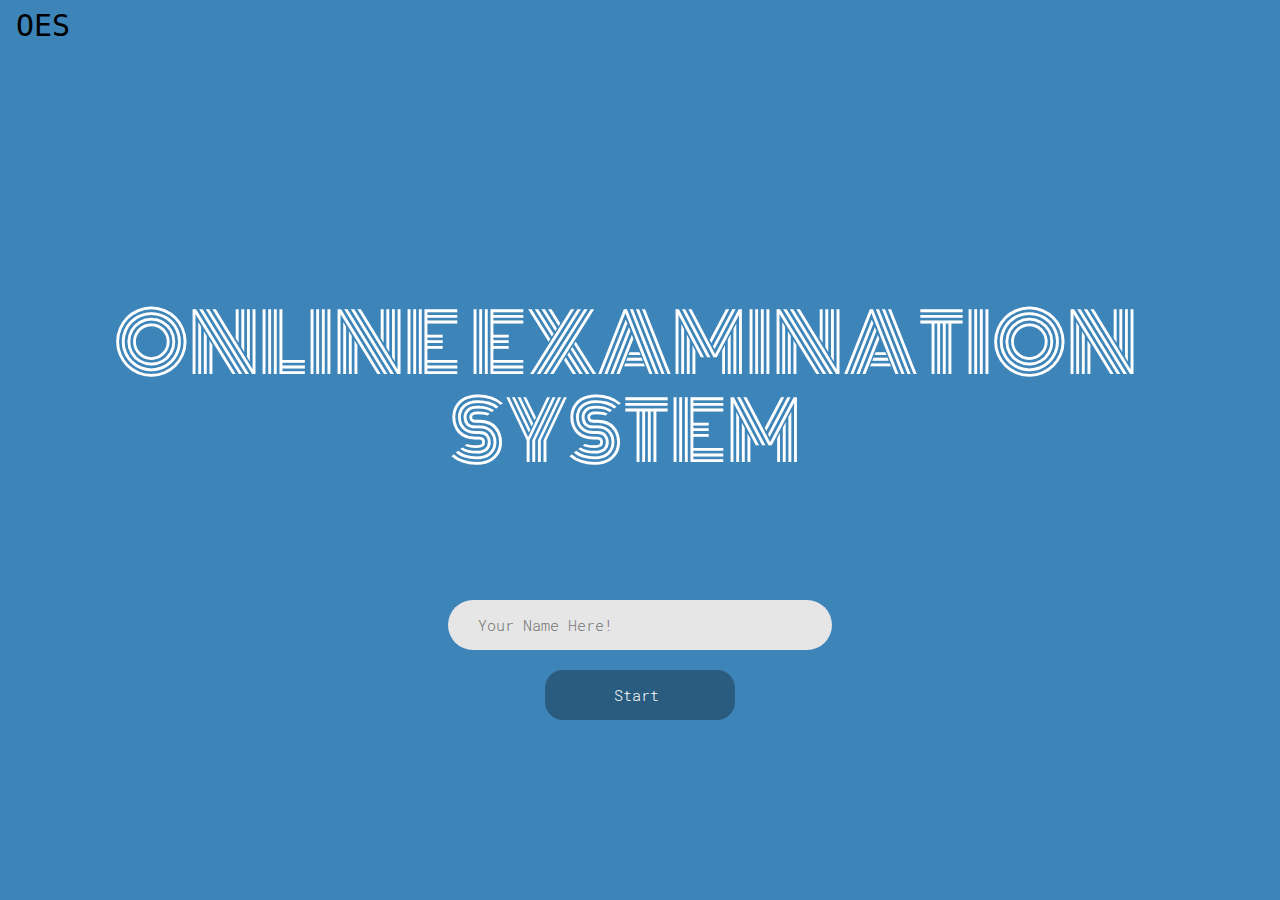
==== src/templates/index.html @ 60ff344c "first commit" ====
﻿<html class="no-js" lang="">
<head>
    <meta charset="utf-8">
    <meta http-equiv="X-UA-Compatible" content="IE=edge,chrome=1">
    <title>OES</title>
    <meta name="description" content="">
    <meta name="viewport" content="width=device-width, initial-scale=1">
    <!-- CSS -->
    <link rel="stylesheet" href="../static/css/jquery.fancybox.css">
    <link rel="stylesheet" href="../static/css/font-awesome.min.css">
    <link rel="stylesheet" href="../static/css/bootstrap.min.css">
    <link rel="stylesheet" href="../static/css/style.css">
    <link rel="stylesheet" href="../static/css/star-style.css">
    <link rel="stylesheet" type="text/css" href="../static/form-static/css/util.css">
	<link rel="stylesheet" type="text/css" href="../static/form-static/css/main.css">
    <!-- Javascript -->
    <script src="../static/js/jquery-1.11.2.min.js"></script>
    <script src="../static/js/bootstrap.min.js"></script>
    <script src="../static/js/modernizr-2.8.3-respond-1.4.2.min.js"></script>
</head>
<!-- Body content -->
<body>
    <nav class="navbar navbar-expand-lg navbar-light bg-light">
        <a class="navbar-brand" href="#">OES</a>
        
      </nav>
    <div class="clouds">
    <div class="row"></div>
    <div class="row">
        <div class="content">
            <center>
                <h1 class="tagline">ONLINE EXAMINATION SYSTEM</h1>
            </center>
        </div>
    </div>
    <center>
        <div class="row2">
            <form class="contact1-form validate-form" action="/form" method="POST" enctype="multipart/form-data">
                <div class="wrap-input1 validate-input" data-validate="Name is required">
                    <input  autocomplete="off" class="input1" type="text" name="username" id="username" placeholder="Your Name Here!">
                    <span class="shadow-input1"></span>
                </div>
                <div class="container-contact1-form-btn">
                    <button class="contact1-form-btn  start-button">
                        <span class="start-button" >Start<i class="" aria-hidden="true"></i></span>
                    </button>
                </div>
            </form>
        </div>
    </center>
    </div>
</body>
</html>

    <!-- JavaScript -->
    <script src="../static/form-static/vendor/jquery/jquery-3.2.1.min.js"></script>
    <script src="../static/form-static/vendor/bootstrap/js/popper.js"></script>
    <script src="../static/form-static/vendor/bootstrap/js/bootstrap.min.js"></script>
    <script src="../static/form-static/vendor/select2/select2.min.js"></script>
    <script src="../static/form-static/vendor/tilt/tilt.jquery.min.js"></script>
    <script >
	    $('.js-tilt').tilt({
		    scale: 1.1
	    })
    
    function formHandler(){
        // event handler to handle the name field
        var nameField = document.getElementById("username");
        nameField.onfocus = function(){
            if(nameField.placeholder == "Your Name"){
                nameField.placeholder = "";
            }
        };
        nameField.onblur = function(){
            if(nameField.placeholder == ""){
                nameField.placeholder = "Your Name";
            }
        };
    }
    // call fucntion after the window has loaded
    window.onload = function(){
        formHandler();
    }
    </script>
    <script src="../static/js/main.js"></script>
---- src/static/css/style.css ----
body {
    font-family: "Roboto";
    font-family: "Roboto";
    background-color:#3d84b8;
}

.navbar-brand{
    font-weight: 100;
    color: black;
    font-size: 30;
    font-family: monospace;
}

.body2{
    background-color: #b8b5ff;
}
.body3 {
    width: 100%;
    font-family: "Roboto";
    background: #13547a;
  
} 
.row {
    height: 33.33%;
    width: 100%;
}
.row2 {
    height: 33.33%;
    width: 60%;
}
.col{
    float: left;
    width: 50%;
}
.head-space2{
    padding-right: 50px;
    color: white;
}
.head-space{
    padding: 50px;
    color: white;

}

.content {
    color: black;
    background-color: transparent;
}
.tagline {
    font-family: "Monoton";
    font-size: 80px;
    color: white;
}
.quote {
    font-family: "Guci";
    font-size: 50px;
    color: white;
}
.clock{
    color: white;
    align-content: right;
    font-family: "DancingF"
}
.left-side{
    padding-left: 80%;
    font-family: "Roboto";
}
.prompt{
    color:black;
    font-size: 20px;
}

@font-face{
    font-family: "Roboto";
    src: url("../fonts/Roboto_Mono/RobotoMono-Light.ttf")
}
@font-face{
    font-family: "Guci";
    src: url("../fonts/Gugi/Gugi-Regular.ttf")
}
@font-face{
    font-family: "DancingF";
    src: url("../fonts/Dancing_Script/DancingScript-Regular.ttf")
}
@font-face{
    font-family: "Monoton";
    src: url("../fonts/Monoton/Monoton-Regular.ttf")
}
@font-face{
    font-family: "PressStart";
    src: url("../fonts/East_Sea_Dokdo/EastSeaDokdo-Regular.ttf")
}
---- src/static/css/star-style.css ----
* {
    margin: 0;
    padding: 0;
}
header {
    background-color:rgba(33, 33, 33, 0.9);
    color:#ffffff;
    display:block;
    font: 14px/1.3 Arial,sans-serif;
    height:50px;
    position:relative;
    z-index:5;
}
h2{
    margin-top: 30px;
    text-align: center;
}
header h2{
    font-size: 22px;
    margin: 0 auto;
    padding: 10px 0;
    width: 80%;
    text-align: center;
}
header a, a:visited {
    text-decoration:none;
    color:#fcfcfc;
}

@keyframes move-twink-back {
    from {background-position:0 0;}
    to {background-position:-10000px 5000px;}
}
@-webkit-keyframes move-twink-back {
    from {background-position:0 0;}
    to {background-position:-10000px 5000px;}
}
@-moz-keyframes move-twink-back {
    from {background-position:0 0;}
    to {background-position:-10000px 5000px;}
}
@-ms-keyframes move-twink-back {
    from {background-position:0 0;}
    to {background-position:-10000px 5000px;}
}

@keyframes move-clouds-back {
    from {background-position:0 0;}
    to {background-position:10000px 0;}
}
@-webkit-keyframes move-clouds-back {
    from {background-position:0 0;}
    to {background-position:10000px 0;}
}
@-moz-keyframes move-clouds-back {
    from {background-position:0 0;}
    to {background-position:10000px 0;}
}
@-ms-keyframes move-clouds-back {
    from {background-position: 0;}
    to {background-position:10000px 0;}
}

.stars, .twinkling, .clouds {
  position:absolute;
  top:0;
  left:0;
  right:0;
  bottom:0;
  width:100%;
  height:100%;
  display:block;
}

.stars {
  background:#000 url("../images/stars.png") repeat top center;
  z-index:0;
}

.twinkling{
  background:transparent url("../images/twinkling.png") repeat top center;
  z-index:1;

  -moz-animation:move-twink-back 200s linear infinite;
  -ms-animation:move-twink-back 200s linear infinite;
  -o-animation:move-twink-back 200s linear infinite;
  -webkit-animation:move-twink-back 200s linear infinite;
  animation:move-twink-back 200s linear infinite;
}

.clouds{
    background:transparent url("../images/cloud.png") repeat top center;
    z-index:3;

  -moz-animation:move-clouds-back 75s linear infinite;
  -ms-animation:move-clouds-back 75s linear infinite;
  -o-animation:move-clouds-back 75s linear infinite;
  -webkit-animation:move-clouds-back 75s linear infinite;
  animation:move-clouds-back 75s linear infinite;
}
---- src/static/form-static/css/util.css ----
/*[ FONT SIZE ]
///////////////////////////////////////////////////////////
*/
.fs-1 {font-size: 1px;}
.fs-2 {font-size: 2px;}
.fs-3 {font-size: 3px;}
.fs-4 {font-size: 4px;}
.fs-5 {font-size: 5px;}
.fs-6 {font-size: 6px;}
.fs-7 {font-size: 7px;}
.fs-8 {font-size: 8px;}
.fs-9 {font-size: 9px;}
.fs-10 {font-size: 10px;}
.fs-11 {font-size: 11px;}
.fs-12 {font-size: 12px;}
.fs-13 {font-size: 13px;}
.fs-14 {font-size: 14px;}
.fs-15 {font-size: 15px;}
.fs-16 {font-size: 16px;}
.fs-17 {font-size: 17px;}
.fs-18 {font-size: 18px;}
.fs-19 {font-size: 19px;}
.fs-20 {font-size: 20px;}
.fs-21 {font-size: 21px;}
.fs-22 {font-size: 22px;}
.fs-23 {font-size: 23px;}
.fs-24 {font-size: 24px;}
.fs-25 {font-size: 25px;}
.fs-26 {font-size: 26px;}
.fs-27 {font-size: 27px;}
.fs-28 {font-size: 28px;}
.fs-29 {font-size: 29px;}
.fs-30 {font-size: 30px;}
.fs-31 {font-size: 31px;}
.fs-32 {font-size: 32px;}
.fs-33 {font-size: 33px;}
.fs-34 {font-size: 34px;}
.fs-35 {font-size: 35px;}
.fs-36 {font-size: 36px;}
.fs-37 {font-size: 37px;}
.fs-38 {font-size: 38px;}
.fs-39 {font-size: 39px;}
.fs-40 {font-size: 40px;}
.fs-41 {font-size: 41px;}
.fs-42 {font-size: 42px;}
.fs-43 {font-size: 43px;}
.fs-44 {font-size: 44px;}
.fs-45 {font-size: 45px;}
.fs-46 {font-size: 46px;}
.fs-47 {font-size: 47px;}
.fs-48 {font-size: 48px;}
.fs-49 {font-size: 49px;}
.fs-50 {font-size: 50px;}
.fs-51 {font-size: 51px;}
.fs-52 {font-size: 52px;}
.fs-53 {font-size: 53px;}
.fs-54 {font-size: 54px;}
.fs-55 {font-size: 55px;}
.fs-56 {font-size: 56px;}
.fs-57 {font-size: 57px;}
.fs-58 {font-size: 58px;}
.fs-59 {font-size: 59px;}
.fs-60 {font-size: 60px;}
.fs-61 {font-size: 61px;}
.fs-62 {font-size: 62px;}
.fs-63 {font-size: 63px;}
.fs-64 {font-size: 64px;}
.fs-65 {font-size: 65px;}
.fs-66 {font-size: 66px;}
.fs-67 {font-size: 67px;}
.fs-68 {font-size: 68px;}
.fs-69 {font-size: 69px;}
.fs-70 {font-size: 70px;}
.fs-71 {font-size: 71px;}
.fs-72 {font-size: 72px;}
.fs-73 {font-size: 73px;}
.fs-74 {font-size: 74px;}
.fs-75 {font-size: 75px;}
.fs-76 {font-size: 76px;}
.fs-77 {font-size: 77px;}
.fs-78 {font-size: 78px;}
.fs-79 {font-size: 79px;}
.fs-80 {font-size: 80px;}
.fs-81 {font-size: 81px;}
.fs-82 {font-size: 82px;}
.fs-83 {font-size: 83px;}
.fs-84 {font-size: 84px;}
.fs-85 {font-size: 85px;}
.fs-86 {font-size: 86px;}
.fs-87 {font-size: 87px;}
.fs-88 {font-size: 88px;}
.fs-89 {font-size: 89px;}
.fs-90 {font-size: 90px;}
.fs-91 {font-size: 91px;}
.fs-92 {font-size: 92px;}
.fs-93 {font-size: 93px;}
.fs-94 {font-size: 94px;}
.fs-95 {font-size: 95px;}
.fs-96 {font-size: 96px;}
.fs-97 {font-size: 97px;}
.fs-98 {font-size: 98px;}
.fs-99 {font-size: 99px;}
.fs-100 {font-size: 100px;}
.fs-101 {font-size: 101px;}
.fs-102 {font-size: 102px;}
.fs-103 {font-size: 103px;}
.fs-104 {font-size: 104px;}
.fs-105 {font-size: 105px;}
.fs-106 {font-size: 106px;}
.fs-107 {font-size: 107px;}
.fs-108 {font-size: 108px;}
.fs-109 {font-size: 109px;}
.fs-110 {font-size: 110px;}
.fs-111 {font-size: 111px;}
.fs-112 {font-size: 112px;}
.fs-113 {font-size: 113px;}
.fs-114 {font-size: 114px;}
.fs-115 {font-size: 115px;}
.fs-116 {font-size: 116px;}
.fs-117 {font-size: 117px;}
.fs-118 {font-size: 118px;}
.fs-119 {font-size: 119px;}
.fs-120 {font-size: 120px;}
.fs-121 {font-size: 121px;}
.fs-122 {font-size: 122px;}
.fs-123 {font-size: 123px;}
.fs-124 {font-size: 124px;}
.fs-125 {font-size: 125px;}
.fs-126 {font-size: 126px;}
.fs-127 {font-size: 127px;}
.fs-128 {font-size: 128px;}
.fs-129 {font-size: 129px;}
.fs-130 {font-size: 130px;}
.fs-131 {font-size: 131px;}
.fs-132 {font-size: 132px;}
.fs-133 {font-size: 133px;}
.fs-134 {font-size: 134px;}
.fs-135 {font-size: 135px;}
.fs-136 {font-size: 136px;}
.fs-137 {font-size: 137px;}
.fs-138 {font-size: 138px;}
.fs-139 {font-size: 139px;}
.fs-140 {font-size: 140px;}
.fs-141 {font-size: 141px;}
.fs-142 {font-size: 142px;}
.fs-143 {font-size: 143px;}
.fs-144 {font-size: 144px;}
.fs-145 {font-size: 145px;}
.fs-146 {font-size: 146px;}
.fs-147 {font-size: 147px;}
.fs-148 {font-size: 148px;}
.fs-149 {font-size: 149px;}
.fs-150 {font-size: 150px;}
.fs-151 {font-size: 151px;}
.fs-152 {font-size: 152px;}
.fs-153 {font-size: 153px;}
.fs-154 {font-size: 154px;}
.fs-155 {font-size: 155px;}
.fs-156 {font-size: 156px;}
.fs-157 {font-size: 157px;}
.fs-158 {font-size: 158px;}
.fs-159 {font-size: 159px;}
.fs-160 {font-size: 160px;}
.fs-161 {font-size: 161px;}
.fs-162 {font-size: 162px;}
.fs-163 {font-size: 163px;}
.fs-164 {font-size: 164px;}
.fs-165 {font-size: 165px;}
.fs-166 {font-size: 166px;}
.fs-167 {font-size: 167px;}
.fs-168 {font-size: 168px;}
.fs-169 {font-size: 169px;}
.fs-170 {font-size: 170px;}
.fs-171 {font-size: 171px;}
.fs-172 {font-size: 172px;}
.fs-173 {font-size: 173px;}
.fs-174 {font-size: 174px;}
.fs-175 {font-size: 175px;}
.fs-176 {font-size: 176px;}
.fs-177 {font-size: 177px;}
.fs-178 {font-size: 178px;}
.fs-179 {font-size: 179px;}
.fs-180 {font-size: 180px;}
.fs-181 {font-size: 181px;}
.fs-182 {font-size: 182px;}
.fs-183 {font-size: 183px;}
.fs-184 {font-size: 184px;}
.fs-185 {font-size: 185px;}
.fs-186 {font-size: 186px;}
.fs-187 {font-size: 187px;}
.fs-188 {font-size: 188px;}
.fs-189 {font-size: 189px;}
.fs-190 {font-size: 190px;}
.fs-191 {font-size: 191px;}
.fs-192 {font-size: 192px;}
.fs-193 {font-size: 193px;}
.fs-194 {font-size: 194px;}
.fs-195 {font-size: 195px;}
.fs-196 {font-size: 196px;}
.fs-197 {font-size: 197px;}
.fs-198 {font-size: 198px;}
.fs-199 {font-size: 199px;}
.fs-200 {font-size: 200px;}

/*[ PADDING ]
///////////////////////////////////////////////////////////
*/
.p-t-0 {padding-top: 0px;}
.p-t-1 {padding-top: 1px;}
.p-t-2 {padding-top: 2px;}
.p-t-3 {padding-top: 3px;}
.p-t-4 {padding-top: 4px;}
.p-t-5 {padding-top: 5px;}
.p-t-6 {padding-top: 6px;}
.p-t-7 {padding-top: 7px;}
.p-t-8 {padding-top: 8px;}
.p-t-9 {padding-top: 9px;}
.p-t-10 {padding-top: 10px;}
.p-t-11 {padding-top: 11px;}
.p-t-12 {padding-top: 12px;}
.p-t-13 {padding-top: 13px;}
.p-t-14 {padding-top: 14px;}
.p-t-15 {padding-top: 15px;}
.p-t-16 {padding-top: 16px;}
.p-t-17 {padding-top: 17px;}
.p-t-18 {padding-top: 18px;}
.p-t-19 {padding-top: 19px;}
.p-t-20 {padding-top: 20px;}
.p-t-21 {padding-top: 21px;}
.p-t-22 {padding-top: 22px;}
.p-t-23 {padding-top: 23px;}
.p-t-24 {padding-top: 24px;}
.p-t-25 {padding-top: 25px;}
.p-t-26 {padding-top: 26px;}
.p-t-27 {padding-top: 27px;}
.p-t-28 {padding-top: 28px;}
.p-t-29 {padding-top: 29px;}
.p-t-30 {padding-top: 30px;}
.p-t-31 {padding-top: 31px;}
.p-t-32 {padding-top: 32px;}
.p-t-33 {padding-top: 33px;}
.p-t-34 {padding-top: 34px;}
.p-t-35 {padding-top: 35px;}
.p-t-36 {padding-top: 36px;}
.p-t-37 {padding-top: 37px;}
.p-t-38 {padding-top: 38px;}
.p-t-39 {padding-top: 39px;}
.p-t-40 {padding-top: 40px;}
.p-t-41 {padding-top: 41px;}
.p-t-42 {padding-top: 42px;}
.p-t-43 {padding-top: 43px;}
.p-t-44 {padding-top: 44px;}
.p-t-45 {padding-top: 45px;}
.p-t-46 {padding-top: 46px;}
.p-t-47 {padding-top: 47px;}
.p-t-48 {padding-top: 48px;}
.p-t-49 {padding-top: 49px;}
.p-t-50 {padding-top: 50px;}
.p-t-51 {padding-top: 51px;}
.p-t-52 {padding-top: 52px;}
.p-t-53 {padding-top: 53px;}
.p-t-54 {padding-top: 54px;}
.p-t-55 {padding-top: 55px;}
.p-t-56 {padding-top: 56px;}
.p-t-57 {padding-top: 57px;}
.p-t-58 {padding-top: 58px;}
.p-t-59 {padding-top: 59px;}
.p-t-60 {padding-top: 60px;}
.p-t-61 {padding-top: 61px;}
.p-t-62 {padding-top: 62px;}
.p-t-63 {padding-top: 63px;}
.p-t-64 {padding-top: 64px;}
.p-t-65 {padding-top: 65px;}
.p-t-66 {padding-top: 66px;}
.p-t-67 {padding-top: 67px;}
.p-t-68 {padding-top: 68px;}
.p-t-69 {padding-top: 69px;}
.p-t-70 {padding-top: 70px;}
.p-t-71 {padding-top: 71px;}
.p-t-72 {padding-top: 72px;}
.p-t-73 {padding-top: 73px;}
.p-t-74 {padding-top: 74px;}
.p-t-75 {padding-top: 75px;}
.p-t-76 {padding-top: 76px;}
.p-t-77 {padding-top: 77px;}
.p-t-78 {padding-top: 78px;}
.p-t-79 {padding-top: 79px;}
.p-t-80 {padding-top: 80px;}
.p-t-81 {padding-top: 81px;}
.p-t-82 {padding-top: 82px;}
.p-t-83 {padding-top: 83px;}
.p-t-84 {padding-top: 84px;}
.p-t-85 {padding-top: 85px;}
.p-t-86 {padding-top: 86px;}
.p-t-87 {padding-top: 87px;}
.p-t-88 {padding-top: 88px;}
.p-t-89 {padding-top: 89px;}
.p-t-90 {padding-top: 90px;}
.p-t-91 {padding-top: 91px;}
.p-t-92 {padding-top: 92px;}
.p-t-93 {padding-top: 93px;}
.p-t-94 {padding-top: 94px;}
.p-t-95 {padding-top: 95px;}
.p-t-96 {padding-top: 96px;}
.p-t-97 {padding-top: 97px;}
.p-t-98 {padding-top: 98px;}
.p-t-99 {padding-top: 99px;}
.p-t-100 {padding-top: 100px;}
.p-t-101 {padding-top: 101px;}
.p-t-102 {padding-top: 102px;}
.p-t-103 {padding-top: 103px;}
.p-t-104 {padding-top: 104px;}
.p-t-105 {padding-top: 105px;}
.p-t-106 {padding-top: 106px;}
.p-t-107 {padding-top: 107px;}
.p-t-108 {padding-top: 108px;}
.p-t-109 {padding-top: 109px;}
.p-t-110 {padding-top: 110px;}
.p-t-111 {padding-top: 111px;}
.p-t-112 {padding-top: 112px;}
.p-t-113 {padding-top: 113px;}
.p-t-114 {padding-top: 114px;}
.p-t-115 {padding-top: 115px;}
.p-t-116 {padding-top: 116px;}
.p-t-117 {padding-top: 117px;}
.p-t-118 {padding-top: 118px;}
.p-t-119 {padding-top: 119px;}
.p-t-120 {padding-top: 120px;}
.p-t-121 {padding-top: 121px;}
.p-t-122 {padding-top: 122px;}
.p-t-123 {padding-top: 123px;}
.p-t-124 {padding-top: 124px;}
.p-t-125 {padding-top: 125px;}
.p-t-126 {padding-top: 126px;}
.p-t-127 {padding-top: 127px;}
.p-t-128 {padding-top: 128px;}
.p-t-129 {padding-top: 129px;}
.p-t-130 {padding-top: 130px;}
.p-t-131 {padding-top: 131px;}
.p-t-132 {padding-top: 132px;}
.p-t-133 {padding-top: 133px;}
.p-t-134 {padding-top: 134px;}
.p-t-135 {padding-top: 135px;}
.p-t-136 {padding-top: 136px;}
.p-t-137 {padding-top: 137px;}
.p-t-138 {padding-top: 138px;}
.p-t-139 {padding-top: 139px;}
.p-t-140 {padding-top: 140px;}
.p-t-141 {padding-top: 141px;}
.p-t-142 {padding-top: 142px;}
.p-t-143 {padding-top: 143px;}
.p-t-144 {padding-top: 144px;}
.p-t-145 {padding-top: 145px;}
.p-t-146 {padding-top: 146px;}
.p-t-147 {padding-top: 147px;}
.p-t-148 {padding-top: 148px;}
.p-t-149 {padding-top: 149px;}
.p-t-150 {padding-top: 150px;}
.p-t-151 {padding-top: 151px;}
.p-t-152 {padding-top: 152px;}
.p-t-153 {padding-top: 153px;}
.p-t-154 {padding-top: 154px;}
.p-t-155 {padding-top: 155px;}
.p-t-156 {padding-top: 156px;}
.p-t-157 {padding-top: 157px;}
.p-t-158 {padding-top: 158px;}
.p-t-159 {padding-top: 159px;}
.p-t-160 {padding-top: 160px;}
.p-t-161 {padding-top: 161px;}
.p-t-162 {padding-top: 162px;}
.p-t-163 {padding-top: 163px;}
.p-t-164 {padding-top: 164px;}
.p-t-165 {padding-top: 165px;}
.p-t-166 {padding-top: 166px;}
.p-t-167 {padding-top: 167px;}
.p-t-168 {padding-top: 168px;}
.p-t-169 {padding-top: 169px;}
.p-t-170 {padding-top: 170px;}
.p-t-171 {padding-top: 171px;}
.p-t-172 {padding-top: 172px;}
.p-t-173 {padding-top: 173px;}
.p-t-174 {padding-top: 174px;}
.p-t-175 {padding-top: 175px;}
.p-t-176 {padding-top: 176px;}
.p-t-177 {padding-top: 177px;}
.p-t-178 {padding-top: 178px;}
.p-t-179 {padding-top: 179px;}
.p-t-180 {padding-top: 180px;}
.p-t-181 {padding-top: 181px;}
.p-t-182 {padding-top: 182px;}
.p-t-183 {padding-top: 183px;}
.p-t-184 {padding-top: 184px;}
.p-t-185 {padding-top: 185px;}
.p-t-186 {padding-top: 186px;}
.p-t-187 {padding-top: 187px;}
.p-t-188 {padding-top: 188px;}
.p-t-189 {padding-top: 189px;}
.p-t-190 {padding-top: 190px;}
.p-t-191 {padding-top: 191px;}
.p-t-192 {padding-top: 192px;}
.p-t-193 {padding-top: 193px;}
.p-t-194 {padding-top: 194px;}
.p-t-195 {padding-top: 195px;}
.p-t-196 {padding-top: 196px;}
.p-t-197 {padding-top: 197px;}
.p-t-198 {padding-top: 198px;}
.p-t-199 {padding-top: 199px;}
.p-t-200 {padding-top: 200px;}
.p-t-201 {padding-top: 201px;}
.p-t-202 {padding-top: 202px;}
.p-t-203 {padding-top: 203px;}
.p-t-204 {padding-top: 204px;}
.p-t-205 {padding-top: 205px;}
.p-t-206 {padding-top: 206px;}
.p-t-207 {padding-top: 207px;}
.p-t-208 {padding-top: 208px;}
.p-t-209 {padding-top: 209px;}
.p-t-210 {padding-top: 210px;}
.p-t-211 {padding-top: 211px;}
.p-t-212 {padding-top: 212px;}
.p-t-213 {padding-top: 213px;}
.p-t-214 {padding-top: 214px;}
.p-t-215 {padding-top: 215px;}
.p-t-216 {padding-top: 216px;}
.p-t-217 {padding-top: 217px;}
.p-t-218 {padding-top: 218px;}
.p-t-219 {padding-top: 219px;}
.p-t-220 {padding-top: 220px;}
.p-t-221 {padding-top: 221px;}
.p-t-222 {padding-top: 222px;}
.p-t-223 {padding-top: 223px;}
.p-t-224 {padding-top: 224px;}
.p-t-225 {padding-top: 225px;}
.p-t-226 {padding-top: 226px;}
.p-t-227 {padding-top: 227px;}
.p-t-228 {padding-top: 228px;}
.p-t-229 {padding-top: 229px;}
.p-t-230 {padding-top: 230px;}
.p-t-231 {padding-top: 231px;}
.p-t-232 {padding-top: 232px;}
.p-t-233 {padding-top: 233px;}
.p-t-234 {padding-top: 234px;}
.p-t-235 {padding-top: 235px;}
.p-t-236 {padding-top: 236px;}
.p-t-237 {padding-top: 237px;}
.p-t-238 {padding-top: 238px;}
.p-t-239 {padding-top: 239px;}
.p-t-240 {padding-top: 240px;}
.p-t-241 {padding-top: 241px;}
.p-t-242 {padding-top: 242px;}
.p-t-243 {padding-top: 243px;}
.p-t-244 {padding-top: 244px;}
.p-t-245 {padding-top: 245px;}
.p-t-246 {padding-top: 246px;}
.p-t-247 {padding-top: 247px;}
.p-t-248 {padding-top: 248px;}
.p-t-249 {padding-top: 249px;}
.p-t-250 {padding-top: 250px;}
.p-b-0 {padding-bottom: 0px;}
.p-b-1 {padding-bottom: 1px;}
.p-b-2 {padding-bottom: 2px;}
.p-b-3 {padding-bottom: 3px;}
.p-b-4 {padding-bottom: 4px;}
.p-b-5 {padding-bottom: 5px;}
.p-b-6 {padding-bottom: 6px;}
.p-b-7 {padding-bottom: 7px;}
.p-b-8 {padding-bottom: 8px;}
.p-b-9 {padding-bottom: 9px;}
.p-b-10 {padding-bottom: 10px;}
.p-b-11 {padding-bottom: 11px;}
.p-b-12 {padding-bottom: 12px;}
.p-b-13 {padding-bottom: 13px;}
.p-b-14 {padding-bottom: 14px;}
.p-b-15 {padding-bottom: 15px;}
.p-b-16 {padding-bottom: 16px;}
.p-b-17 {padding-bottom: 17px;}
.p-b-18 {padding-bottom: 18px;}
.p-b-19 {padding-bottom: 19px;}
.p-b-20 {padding-bottom: 20px;}
.p-b-21 {padding-bottom: 21px;}
.p-b-22 {padding-bottom: 22px;}
.p-b-23 {padding-bottom: 23px;}
.p-b-24 {padding-bottom: 24px;}
.p-b-25 {padding-bottom: 25px;}
.p-b-26 {padding-bottom: 26px;}
.p-b-27 {padding-bottom: 27px;}
.p-b-28 {padding-bottom: 28px;}
.p-b-29 {padding-bottom: 29px;}
.p-b-30 {padding-bottom: 30px;}
.p-b-31 {padding-bottom: 31px;}
.p-b-32 {padding-bottom: 32px;}
.p-b-33 {padding-bottom: 33px;}
.p-b-34 {padding-bottom: 34px;}
.p-b-35 {padding-bottom: 35px;}
.p-b-36 {padding-bottom: 36px;}
.p-b-37 {padding-bottom: 37px;}
.p-b-38 {padding-bottom: 38px;}
.p-b-39 {padding-bottom: 39px;}
.p-b-40 {padding-bottom: 40px;}
.p-b-41 {padding-bottom: 41px;}
.p-b-42 {padding-bottom: 42px;}
.p-b-43 {padding-bottom: 43px;}
.p-b-44 {padding-bottom: 44px;}
.p-b-45 {padding-bottom: 45px;}
.p-b-46 {padding-bottom: 46px;}
.p-b-47 {padding-bottom: 47px;}
.p-b-48 {padding-bottom: 48px;}
.p-b-49 {padding-bottom: 49px;}
.p-b-50 {padding-bottom: 50px;}
.p-b-51 {padding-bottom: 51px;}
.p-b-52 {padding-bottom: 52px;}
.p-b-53 {padding-bottom: 53px;}
.p-b-54 {padding-bottom: 54px;}
.p-b-55 {padding-bottom: 55px;}
.p-b-56 {padding-bottom: 56px;}
.p-b-57 {padding-bottom: 57px;}
.p-b-58 {padding-bottom: 58px;}
.p-b-59 {padding-bottom: 59px;}
.p-b-60 {padding-bottom: 60px;}
.p-b-61 {padding-bottom: 61px;}
.p-b-62 {padding-bottom: 62px;}
.p-b-63 {padding-bottom: 63px;}
.p-b-64 {padding-bottom: 64px;}
.p-b-65 {padding-bottom: 65px;}
.p-b-66 {padding-bottom: 66px;}
.p-b-67 {padding-bottom: 67px;}
.p-b-68 {padding-bottom: 68px;}
.p-b-69 {padding-bottom: 69px;}
.p-b-70 {padding-bottom: 70px;}
.p-b-71 {padding-bottom: 71px;}
.p-b-72 {padding-bottom: 72px;}
.p-b-73 {padding-bottom: 73px;}
.p-b-74 {padding-bottom: 74px;}
.p-b-75 {padding-bottom: 75px;}
.p-b-76 {padding-bottom: 76px;}
.p-b-77 {padding-bottom: 77px;}
.p-b-78 {padding-bottom: 78px;}
.p-b-79 {padding-bottom: 79px;}
.p-b-80 {padding-bottom: 80px;}
.p-b-81 {padding-bottom: 81px;}
.p-b-82 {padding-bottom: 82px;}
.p-b-83 {padding-bottom: 83px;}
.p-b-84 {padding-bottom: 84px;}
.p-b-85 {padding-bottom: 85px;}
.p-b-86 {padding-bottom: 86px;}
.p-b-87 {padding-bottom: 87px;}
.p-b-88 {padding-bottom: 88px;}
.p-b-89 {padding-bottom: 89px;}
.p-b-90 {padding-bottom: 90px;}
.p-b-91 {padding-bottom: 91px;}
.p-b-92 {padding-bottom: 92px;}
.p-b-93 {padding-bottom: 93px;}
.p-b-94 {padding-bottom: 94px;}
.p-b-95 {padding-bottom: 95px;}
.p-b-96 {padding-bottom: 96px;}
.p-b-97 {padding-bottom: 97px;}
.p-b-98 {padding-bottom: 98px;}
.p-b-99 {padding-bottom: 99px;}
.p-b-100 {padding-bottom: 100px;}
.p-b-101 {padding-bottom: 101px;}
.p-b-102 {padding-bottom: 102px;}
.p-b-103 {padding-bottom: 103px;}
.p-b-104 {padding-bottom: 104px;}
.p-b-105 {padding-bottom: 105px;}
.p-b-106 {padding-bottom: 106px;}
.p-b-107 {padding-bottom: 107px;}
.p-b-108 {padding-bottom: 108px;}
.p-b-109 {padding-bottom: 109px;}
.p-b-110 {padding-bottom: 110px;}
.p-b-111 {padding-bottom: 111px;}
.p-b-112 {padding-bottom: 112px;}
.p-b-113 {padding-bottom: 113px;}
.p-b-114 {padding-bottom: 114px;}
.p-b-115 {padding-bottom: 115px;}
.p-b-116 {padding-bottom: 116px;}
.p-b-117 {padding-bottom: 117px;}
.p-b-118 {padding-bottom: 118px;}
.p-b-119 {padding-bottom: 119px;}
.p-b-120 {padding-bottom: 120px;}
.p-b-121 {padding-bottom: 121px;}
.p-b-122 {padding-bottom: 122px;}
.p-b-123 {padding-bottom: 123px;}
.p-b-124 {padding-bottom: 124px;}
.p-b-125 {padding-bottom: 125px;}
.p-b-126 {padding-bottom: 126px;}
.p-b-127 {padding-bottom: 127px;}
.p-b-128 {padding-bottom: 128px;}
.p-b-129 {padding-bottom: 129px;}
.p-b-130 {padding-bottom: 130px;}
.p-b-131 {padding-bottom: 131px;}
.p-b-132 {padding-bottom: 132px;}
.p-b-133 {padding-bottom: 133px;}
.p-b-134 {padding-bottom: 134px;}
.p-b-135 {padding-bottom: 135px;}
.p-b-136 {padding-bottom: 136px;}
.p-b-137 {padding-bottom: 137px;}
.p-b-138 {padding-bottom: 138px;}
.p-b-139 {padding-bottom: 139px;}
.p-b-140 {padding-bottom: 140px;}
.p-b-141 {padding-bottom: 141px;}
.p-b-142 {padding-bottom: 142px;}
.p-b-143 {padding-bottom: 143px;}
.p-b-144 {padding-bottom: 144px;}
.p-b-145 {padding-bottom: 145px;}
.p-b-146 {padding-bottom: 146px;}
.p-b-147 {padding-bottom: 147px;}
.p-b-148 {padding-bottom: 148px;}
.p-b-149 {padding-bottom: 149px;}
.p-b-150 {padding-bottom: 150px;}
.p-b-151 {padding-bottom: 151px;}
.p-b-152 {padding-bottom: 152px;}
.p-b-153 {padding-bottom: 153px;}
.p-b-154 {padding-bottom: 154px;}
.p-b-155 {padding-bottom: 155px;}
.p-b-156 {padding-bottom: 156px;}
.p-b-157 {padding-bottom: 157px;}
.p-b-158 {padding-bottom: 158px;}
.p-b-159 {padding-bottom: 159px;}
.p-b-160 {padding-bottom: 160px;}
.p-b-161 {padding-bottom: 161px;}
.p-b-162 {padding-bottom: 162px;}
.p-b-163 {padding-bottom: 163px;}
.p-b-164 {padding-bottom: 164px;}
.p-b-165 {padding-bottom: 165px;}
.p-b-166 {padding-bottom: 166px;}
.p-b-167 {padding-bottom: 167px;}
.p-b-168 {padding-bottom: 168px;}
.p-b-169 {padding-bottom: 169px;}
.p-b-170 {padding-bottom: 170px;}
.p-b-171 {padding-bottom: 171px;}
.p-b-172 {padding-bottom: 172px;}
.p-b-173 {padding-bottom: 173px;}
.p-b-174 {padding-bottom: 174px;}
.p-b-175 {padding-bottom: 175px;}
.p-b-176 {padding-bottom: 176px;}
.p-b-177 {padding-bottom: 177px;}
.p-b-178 {padding-bottom: 178px;}
.p-b-179 {padding-bottom: 179px;}
.p-b-180 {padding-bottom: 180px;}
.p-b-181 {padding-bottom: 181px;}
.p-b-182 {padding-bottom: 182px;}
.p-b-183 {padding-bottom: 183px;}
.p-b-184 {padding-bottom: 184px;}
.p-b-185 {padding-bottom: 185px;}
.p-b-186 {padding-bottom: 186px;}
.p-b-187 {padding-bottom: 187px;}
.p-b-188 {padding-bottom: 188px;}
.p-b-189 {padding-bottom: 189px;}
.p-b-190 {padding-bottom: 190px;}
.p-b-191 {padding-bottom: 191px;}
.p-b-192 {padding-bottom: 192px;}
.p-b-193 {padding-bottom: 193px;}
.p-b-194 {padding-bottom: 194px;}
.p-b-195 {padding-bottom: 195px;}
.p-b-196 {padding-bottom: 196px;}
.p-b-197 {padding-bottom: 197px;}
.p-b-198 {padding-bottom: 198px;}
.p-b-199 {padding-bottom: 199px;}
.p-b-200 {padding-bottom: 200px;}
.p-b-201 {padding-bottom: 201px;}
.p-b-202 {padding-bottom: 202px;}
.p-b-203 {padding-bottom: 203px;}
.p-b-204 {padding-bottom: 204px;}
.p-b-205 {padding-bottom: 205px;}
.p-b-206 {padding-bottom: 206px;}
.p-b-207 {padding-bottom: 207px;}
.p-b-208 {padding-bottom: 208px;}
.p-b-209 {padding-bottom: 209px;}
.p-b-210 {padding-bottom: 210px;}
.p-b-211 {padding-bottom: 211px;}
.p-b-212 {padding-bottom: 212px;}
.p-b-213 {padding-bottom: 213px;}
.p-b-214 {padding-bottom: 214px;}
.p-b-215 {padding-bottom: 215px;}
.p-b-216 {padding-bottom: 216px;}
.p-b-217 {padding-bottom: 217px;}
.p-b-218 {padding-bottom: 218px;}
.p-b-219 {padding-bottom: 219px;}
.p-b-220 {padding-bottom: 220px;}
.p-b-221 {padding-bottom: 221px;}
.p-b-222 {padding-bottom: 222px;}
.p-b-223 {padding-bottom: 223px;}
.p-b-224 {padding-bottom: 224px;}
.p-b-225 {padding-bottom: 225px;}
.p-b-226 {padding-bottom: 226px;}
.p-b-227 {padding-bottom: 227px;}
.p-b-228 {padding-bottom: 228px;}
.p-b-229 {padding-bottom: 229px;}
.p-b-230 {padding-bottom: 230px;}
.p-b-231 {padding-bottom: 231px;}
.p-b-232 {padding-bottom: 232px;}
.p-b-233 {padding-bottom: 233px;}
.p-b-234 {padding-bottom: 234px;}
.p-b-235 {padding-bottom: 235px;}
.p-b-236 {padding-bottom: 236px;}
.p-b-237 {padding-bottom: 237px;}
.p-b-238 {padding-bottom: 238px;}
.p-b-239 {padding-bottom: 239px;}
.p-b-240 {padding-bottom: 240px;}
.p-b-241 {padding-bottom: 241px;}
.p-b-242 {padding-bottom: 242px;}
.p-b-243 {padding-bottom: 243px;}
.p-b-244 {padding-bottom: 244px;}
.p-b-245 {padding-bottom: 245px;}
.p-b-246 {padding-bottom: 246px;}
.p-b-247 {padding-bottom: 247px;}
.p-b-248 {padding-bottom: 248px;}
.p-b-249 {padding-bottom: 249px;}
.p-b-250 {padding-bottom: 250px;}
.p-l-0 {padding-left: 0px;}
.p-l-1 {padding-left: 1px;}
.p-l-2 {padding-left: 2px;}
.p-l-3 {padding-left: 3px;}
.p-l-4 {padding-left: 4px;}
.p-l-5 {padding-left: 5px;}
.p-l-6 {padding-left: 6px;}
.p-l-7 {padding-left: 7px;}
.p-l-8 {padding-left: 8px;}
.p-l-9 {padding-left: 9px;}
.p-l-10 {padding-left: 10px;}
.p-l-11 {padding-left: 11px;}
.p-l-12 {padding-left: 12px;}
.p-l-13 {padding-left: 13px;}
.p-l-14 {padding-left: 14px;}
.p-l-15 {padding-left: 15px;}
.p-l-16 {padding-left: 16px;}
.p-l-17 {padding-left: 17px;}
.p-l-18 {padding-left: 18px;}
.p-l-19 {padding-left: 19px;}
.p-l-20 {padding-left: 20px;}
.p-l-21 {padding-left: 21px;}
.p-l-22 {padding-left: 22px;}
.p-l-23 {padding-left: 23px;}
.p-l-24 {padding-left: 24px;}
.p-l-25 {padding-left: 25px;}
.p-l-26 {padding-left: 26px;}
.p-l-27 {padding-left: 27px;}
.p-l-28 {padding-left: 28px;}
.p-l-29 {padding-left: 29px;}
.p-l-30 {padding-left: 30px;}
.p-l-31 {padding-left: 31px;}
.p-l-32 {padding-left: 32px;}
.p-l-33 {padding-left: 33px;}
.p-l-34 {padding-left: 34px;}
.p-l-35 {padding-left: 35px;}
.p-l-36 {padding-left: 36px;}
.p-l-37 {padding-left: 37px;}
.p-l-38 {padding-left: 38px;}
.p-l-39 {padding-left: 39px;}
.p-l-40 {padding-left: 40px;}
.p-l-41 {padding-left: 41px;}
.p-l-42 {padding-left: 42px;}
.p-l-43 {padding-left: 43px;}
.p-l-44 {padding-left: 44px;}
.p-l-45 {padding-left: 45px;}
.p-l-46 {padding-left: 46px;}
.p-l-47 {padding-left: 47px;}
.p-l-48 {padding-left: 48px;}
.p-l-49 {padding-left: 49px;}
.p-l-50 {padding-left: 50px;}
.p-l-51 {padding-left: 51px;}
.p-l-52 {padding-left: 52px;}
.p-l-53 {padding-left: 53px;}
.p-l-54 {padding-left: 54px;}
.p-l-55 {padding-left: 55px;}
.p-l-56 {padding-left: 56px;}
.p-l-57 {padding-left: 57px;}
.p-l-58 {padding-left: 58px;}
.p-l-59 {padding-left: 59px;}
.p-l-60 {padding-left: 60px;}
.p-l-61 {padding-left: 61px;}
.p-l-62 {padding-left: 62px;}
.p-l-63 {padding-left: 63px;}
.p-l-64 {padding-left: 64px;}
.p-l-65 {padding-left: 65px;}
.p-l-66 {padding-left: 66px;}
.p-l-67 {padding-left: 67px;}
.p-l-68 {padding-left: 68px;}
.p-l-69 {padding-left: 69px;}
.p-l-70 {padding-left: 70px;}
.p-l-71 {padding-left: 71px;}
.p-l-72 {padding-left: 72px;}
.p-l-73 {padding-left: 73px;}
.p-l-74 {padding-left: 74px;}
.p-l-75 {padding-left: 75px;}
.p-l-76 {padding-left: 76px;}
.p-l-77 {padding-left: 77px;}
.p-l-78 {padding-left: 78px;}
.p-l-79 {padding-left: 79px;}
.p-l-80 {padding-left: 80px;}
.p-l-81 {padding-left: 81px;}
.p-l-82 {padding-left: 82px;}
.p-l-83 {padding-left: 83px;}
.p-l-84 {padding-left: 84px;}
.p-l-85 {padding-left: 85px;}
.p-l-86 {padding-left: 86px;}
.p-l-87 {padding-left: 87px;}
.p-l-88 {padding-left: 88px;}
.p-l-89 {padding-left: 89px;}
.p-l-90 {padding-left: 90px;}
.p-l-91 {padding-left: 91px;}
.p-l-92 {padding-left: 92px;}
.p-l-93 {padding-left: 93px;}
.p-l-94 {padding-left: 94px;}
.p-l-95 {padding-left: 95px;}
.p-l-96 {padding-left: 96px;}
.p-l-97 {padding-left: 97px;}
.p-l-98 {padding-left: 98px;}
.p-l-99 {padding-left: 99px;}
.p-l-100 {padding-left: 100px;}
.p-l-101 {padding-left: 101px;}
.p-l-102 {padding-left: 102px;}
.p-l-103 {padding-left: 103px;}
.p-l-104 {padding-left: 104px;}
.p-l-105 {padding-left: 105px;}
.p-l-106 {padding-left: 106px;}
.p-l-107 {padding-left: 107px;}
.p-l-108 {padding-left: 108px;}
.p-l-109 {padding-left: 109px;}
.p-l-110 {padding-left: 110px;}
.p-l-111 {padding-left: 111px;}
.p-l-112 {padding-left: 112px;}
.p-l-113 {padding-left: 113px;}
.p-l-114 {padding-left: 114px;}
.p-l-115 {padding-left: 115px;}
.p-l-116 {padding-left: 116px;}
.p-l-117 {padding-left: 117px;}
.p-l-118 {padding-left: 118px;}
.p-l-119 {padding-left: 119px;}
.p-l-120 {padding-left: 120px;}
.p-l-121 {padding-left: 121px;}
.p-l-122 {padding-left: 122px;}
.p-l-123 {padding-left: 123px;}
.p-l-124 {padding-left: 124px;}
.p-l-125 {padding-left: 125px;}
.p-l-126 {padding-left: 126px;}
.p-l-127 {padding-left: 127px;}
.p-l-128 {padding-left: 128px;}
.p-l-129 {padding-left: 129px;}
.p-l-130 {padding-left: 130px;}
.p-l-131 {padding-left: 131px;}
.p-l-132 {padding-left: 132px;}
.p-l-133 {padding-left: 133px;}
.p-l-134 {padding-left: 134px;}
.p-l-135 {padding-left: 135px;}
.p-l-136 {padding-left: 136px;}
.p-l-137 {padding-left: 137px;}
.p-l-138 {padding-left: 138px;}
.p-l-139 {padding-left: 139px;}
.p-l-140 {padding-left: 140px;}
.p-l-141 {padding-left: 141px;}
.p-l-142 {padding-left: 142px;}
.p-l-143 {padding-left: 143px;}
.p-l-144 {padding-left: 144px;}
.p-l-145 {padding-left: 145px;}
.p-l-146 {padding-left: 146px;}
.p-l-147 {padding-left: 147px;}
.p-l-148 {padding-left: 148px;}
.p-l-149 {padding-left: 149px;}
.p-l-150 {padding-left: 150px;}
.p-l-151 {padding-left: 151px;}
.p-l-152 {padding-left: 152px;}
.p-l-153 {padding-left: 153px;}
.p-l-154 {padding-left: 154px;}
.p-l-155 {padding-left: 155px;}
.p-l-156 {padding-left: 156px;}
.p-l-157 {padding-left: 157px;}
.p-l-158 {padding-left: 158px;}
.p-l-159 {padding-left: 159px;}
.p-l-160 {padding-left: 160px;}
.p-l-161 {padding-left: 161px;}
.p-l-162 {padding-left: 162px;}
.p-l-163 {padding-left: 163px;}
.p-l-164 {padding-left: 164px;}
.p-l-165 {padding-left: 165px;}
.p-l-166 {padding-left: 166px;}
.p-l-167 {padding-left: 167px;}
.p-l-168 {padding-left: 168px;}
.p-l-169 {padding-left: 169px;}
.p-l-170 {padding-left: 170px;}
.p-l-171 {padding-left: 171px;}
.p-l-172 {padding-left: 172px;}
.p-l-173 {padding-left: 173px;}
.p-l-174 {padding-left: 174px;}
.p-l-175 {padding-left: 175px;}
.p-l-176 {padding-left: 176px;}
.p-l-177 {padding-left: 177px;}
.p-l-178 {padding-left: 178px;}
.p-l-179 {padding-left: 179px;}
.p-l-180 {padding-left: 180px;}
.p-l-181 {padding-left: 181px;}
.p-l-182 {padding-left: 182px;}
.p-l-183 {padding-left: 183px;}
.p-l-184 {padding-left: 184px;}
.p-l-185 {padding-left: 185px;}
.p-l-186 {padding-left: 186px;}
.p-l-187 {padding-left: 187px;}
.p-l-188 {padding-left: 188px;}
.p-l-189 {padding-left: 189px;}
.p-l-190 {padding-left: 190px;}
.p-l-191 {padding-left: 191px;}
.p-l-192 {padding-left: 192px;}
.p-l-193 {padding-left: 193px;}
.p-l-194 {padding-left: 194px;}
.p-l-195 {padding-left: 195px;}
.p-l-196 {padding-left: 196px;}
.p-l-197 {padding-left: 197px;}
.p-l-198 {padding-left: 198px;}
.p-l-199 {padding-left: 199px;}
.p-l-200 {padding-left: 200px;}
.p-l-201 {padding-left: 201px;}
.p-l-202 {padding-left: 202px;}
.p-l-203 {padding-left: 203px;}
.p-l-204 {padding-left: 204px;}
.p-l-205 {padding-left: 205px;}
.p-l-206 {padding-left: 206px;}
.p-l-207 {padding-left: 207px;}
.p-l-208 {padding-left: 208px;}
.p-l-209 {padding-left: 209px;}
.p-l-210 {padding-left: 210px;}
.p-l-211 {padding-left: 211px;}
.p-l-212 {padding-left: 212px;}
.p-l-213 {padding-left: 213px;}
.p-l-214 {padding-left: 214px;}
.p-l-215 {padding-left: 215px;}
.p-l-216 {padding-left: 216px;}
.p-l-217 {padding-left: 217px;}
.p-l-218 {padding-left: 218px;}
.p-l-219 {padding-left: 219px;}
.p-l-220 {padding-left: 220px;}
.p-l-221 {padding-left: 221px;}
.p-l-222 {padding-left: 222px;}
.p-l-223 {padding-left: 223px;}
.p-l-224 {padding-left: 224px;}
.p-l-225 {padding-left: 225px;}
.p-l-226 {padding-left: 226px;}
.p-l-227 {padding-left: 227px;}
.p-l-228 {padding-left: 228px;}
.p-l-229 {padding-left: 229px;}
.p-l-230 {padding-left: 230px;}
.p-l-231 {padding-left: 231px;}
.p-l-232 {padding-left: 232px;}
.p-l-233 {padding-left: 233px;}
.p-l-234 {padding-left: 234px;}
.p-l-235 {padding-left: 235px;}
.p-l-236 {padding-left: 236px;}
.p-l-237 {padding-left: 237px;}
.p-l-238 {padding-left: 238px;}
.p-l-239 {padding-left: 239px;}
.p-l-240 {padding-left: 240px;}
.p-l-241 {padding-left: 241px;}
.p-l-242 {padding-left: 242px;}
.p-l-243 {padding-left: 243px;}
.p-l-244 {padding-left: 244px;}
.p-l-245 {padding-left: 245px;}
.p-l-246 {padding-left: 246px;}
.p-l-247 {padding-left: 247px;}
.p-l-248 {padding-left: 248px;}
.p-l-249 {padding-left: 249px;}
.p-l-250 {padding-left: 250px;}
.p-r-0 {padding-right: 0px;}
.p-r-1 {padding-right: 1px;}
.p-r-2 {padding-right: 2px;}
.p-r-3 {padding-right: 3px;}
.p-r-4 {padding-right: 4px;}
.p-r-5 {padding-right: 5px;}
.p-r-6 {padding-right: 6px;}
.p-r-7 {padding-right: 7px;}
.p-r-8 {padding-right: 8px;}
.p-r-9 {padding-right: 9px;}
.p-r-10 {padding-right: 10px;}
.p-r-11 {padding-right: 11px;}
.p-r-12 {padding-right: 12px;}
.p-r-13 {padding-right: 13px;}
.p-r-14 {padding-right: 14px;}
.p-r-15 {padding-right: 15px;}
.p-r-16 {padding-right: 16px;}
.p-r-17 {padding-right: 17px;}
.p-r-18 {padding-right: 18px;}
.p-r-19 {padding-right: 19px;}
.p-r-20 {padding-right: 20px;}
.p-r-21 {padding-right: 21px;}
.p-r-22 {padding-right: 22px;}
.p-r-23 {padding-right: 23px;}
.p-r-24 {padding-right: 24px;}
.p-r-25 {padding-right: 25px;}
.p-r-26 {padding-right: 26px;}
.p-r-27 {padding-right: 27px;}
.p-r-28 {padding-right: 28px;}
.p-r-29 {padding-right: 29px;}
.p-r-30 {padding-right: 30px;}
.p-r-31 {padding-right: 31px;}
.p-r-32 {padding-right: 32px;}
.p-r-33 {padding-right: 33px;}
.p-r-34 {padding-right: 34px;}
.p-r-35 {padding-right: 35px;}
.p-r-36 {padding-right: 36px;}
.p-r-37 {padding-right: 37px;}
.p-r-38 {padding-right: 38px;}
.p-r-39 {padding-right: 39px;}
.p-r-40 {padding-right: 40px;}
.p-r-41 {padding-right: 41px;}
.p-r-42 {padding-right: 42px;}
.p-r-43 {padding-right: 43px;}
.p-r-44 {padding-right: 44px;}
.p-r-45 {padding-right: 45px;}
.p-r-46 {padding-right: 46px;}
.p-r-47 {padding-right: 47px;}
.p-r-48 {padding-right: 48px;}
.p-r-49 {padding-right: 49px;}
.p-r-50 {padding-right: 50px;}
.p-r-51 {padding-right: 51px;}
.p-r-52 {padding-right: 52px;}
.p-r-53 {padding-right: 53px;}
.p-r-54 {padding-right: 54px;}
.p-r-55 {padding-right: 55px;}
.p-r-56 {padding-right: 56px;}
.p-r-57 {padding-right: 57px;}
.p-r-58 {padding-right: 58px;}
.p-r-59 {padding-right: 59px;}
.p-r-60 {padding-right: 60px;}
.p-r-61 {padding-right: 61px;}
.p-r-62 {padding-right: 62px;}
.p-r-63 {padding-right: 63px;}
.p-r-64 {padding-right: 64px;}
.p-r-65 {padding-right: 65px;}
.p-r-66 {padding-right: 66px;}
.p-r-67 {padding-right: 67px;}
.p-r-68 {padding-right: 68px;}
.p-r-69 {padding-right: 69px;}
.p-r-70 {padding-right: 70px;}
.p-r-71 {padding-right: 71px;}
.p-r-72 {padding-right: 72px;}
.p-r-73 {padding-right: 73px;}
.p-r-74 {padding-right: 74px;}
.p-r-75 {padding-right: 75px;}
.p-r-76 {padding-right: 76px;}
.p-r-77 {padding-right: 77px;}
.p-r-78 {padding-right: 78px;}
.p-r-79 {padding-right: 79px;}
.p-r-80 {padding-right: 80px;}
.p-r-81 {padding-right: 81px;}
.p-r-82 {padding-right: 82px;}
.p-r-83 {padding-right: 83px;}
.p-r-84 {padding-right: 84px;}
.p-r-85 {padding-right: 85px;}
.p-r-86 {padding-right: 86px;}
.p-r-87 {padding-right: 87px;}
.p-r-88 {padding-right: 88px;}
.p-r-89 {padding-right: 89px;}
.p-r-90 {padding-right: 90px;}
.p-r-91 {padding-right: 91px;}
.p-r-92 {padding-right: 92px;}
.p-r-93 {padding-right: 93px;}
.p-r-94 {padding-right: 94px;}
.p-r-95 {padding-right: 95px;}
.p-r-96 {padding-right: 96px;}
.p-r-97 {padding-right: 97px;}
.p-r-98 {padding-right: 98px;}
.p-r-99 {padding-right: 99px;}
.p-r-100 {padding-right: 100px;}
.p-r-101 {padding-right: 101px;}
.p-r-102 {padding-right: 102px;}
.p-r-103 {padding-right: 103px;}
.p-r-104 {padding-right: 104px;}
.p-r-105 {padding-right: 105px;}
.p-r-106 {padding-right: 106px;}
.p-r-107 {padding-right: 107px;}
.p-r-108 {padding-right: 108px;}
.p-r-109 {padding-right: 109px;}
.p-r-110 {padding-right: 110px;}
.p-r-111 {padding-right: 111px;}
.p-r-112 {padding-right: 112px;}
.p-r-113 {padding-right: 113px;}
.p-r-114 {padding-right: 114px;}
.p-r-115 {padding-right: 115px;}
.p-r-116 {padding-right: 116px;}
.p-r-117 {padding-right: 117px;}
.p-r-118 {padding-right: 118px;}
.p-r-119 {padding-right: 119px;}
.p-r-120 {padding-right: 120px;}
.p-r-121 {padding-right: 121px;}
.p-r-122 {padding-right: 122px;}
.p-r-123 {padding-right: 123px;}
.p-r-124 {padding-right: 124px;}
.p-r-125 {padding-right: 125px;}
.p-r-126 {padding-right: 126px;}
.p-r-127 {padding-right: 127px;}
.p-r-128 {padding-right: 128px;}
.p-r-129 {padding-right: 129px;}
.p-r-130 {padding-right: 130px;}
.p-r-131 {padding-right: 131px;}
.p-r-132 {padding-right: 132px;}
.p-r-133 {padding-right: 133px;}
.p-r-134 {padding-right: 134px;}
.p-r-135 {padding-right: 135px;}
.p-r-136 {padding-right: 136px;}
.p-r-137 {padding-right: 137px;}
.p-r-138 {padding-right: 138px;}
.p-r-139 {padding-right: 139px;}
.p-r-140 {padding-right: 140px;}
.p-r-141 {padding-right: 141px;}
.p-r-142 {padding-right: 142px;}
.p-r-143 {padding-right: 143px;}
.p-r-144 {padding-right: 144px;}
.p-r-145 {padding-right: 145px;}
.p-r-146 {padding-right: 146px;}
.p-r-147 {padding-right: 147px;}
.p-r-148 {padding-right: 148px;}
.p-r-149 {padding-right: 149px;}
.p-r-150 {padding-right: 150px;}
.p-r-151 {padding-right: 151px;}
.p-r-152 {padding-right: 152px;}
.p-r-153 {padding-right: 153px;}
.p-r-154 {padding-right: 154px;}
.p-r-155 {padding-right: 155px;}
.p-r-156 {padding-right: 156px;}
.p-r-157 {padding-right: 157px;}
.p-r-158 {padding-right: 158px;}
.p-r-159 {padding-right: 159px;}
.p-r-160 {padding-right: 160px;}
.p-r-161 {padding-right: 161px;}
.p-r-162 {padding-right: 162px;}
.p-r-163 {padding-right: 163px;}
.p-r-164 {padding-right: 164px;}
.p-r-165 {padding-right: 165px;}
.p-r-166 {padding-right: 166px;}
.p-r-167 {padding-right: 167px;}
.p-r-168 {padding-right: 168px;}
.p-r-169 {padding-right: 169px;}
.p-r-170 {padding-right: 170px;}
.p-r-171 {padding-right: 171px;}
.p-r-172 {padding-right: 172px;}
.p-r-173 {padding-right: 173px;}
.p-r-174 {padding-right: 174px;}
.p-r-175 {padding-right: 175px;}
.p-r-176 {padding-right: 176px;}
.p-r-177 {padding-right: 177px;}
.p-r-178 {padding-right: 178px;}
.p-r-179 {padding-right: 179px;}
.p-r-180 {padding-right: 180px;}
.p-r-181 {padding-right: 181px;}
.p-r-182 {padding-right: 182px;}
.p-r-183 {padding-right: 183px;}
.p-r-184 {padding-right: 184px;}
.p-r-185 {padding-right: 185px;}
.p-r-186 {padding-right: 186px;}
.p-r-187 {padding-right: 187px;}
.p-r-188 {padding-right: 188px;}
.p-r-189 {padding-right: 189px;}
.p-r-190 {padding-right: 190px;}
.p-r-191 {padding-right: 191px;}
.p-r-192 {padding-right: 192px;}
.p-r-193 {padding-right: 193px;}
.p-r-194 {padding-right: 194px;}
.p-r-195 {padding-right: 195px;}
.p-r-196 {padding-right: 196px;}
.p-r-197 {padding-right: 197px;}
.p-r-198 {padding-right: 198px;}
.p-r-199 {padding-right: 199px;}
.p-r-200 {padding-right: 200px;}
.p-r-201 {padding-right: 201px;}
.p-r-202 {padding-right: 202px;}
.p-r-203 {padding-right: 203px;}
.p-r-204 {padding-right: 204px;}
.p-r-205 {padding-right: 205px;}
.p-r-206 {padding-right: 206px;}
.p-r-207 {padding-right: 207px;}
.p-r-208 {padding-right: 208px;}
.p-r-209 {padding-right: 209px;}
.p-r-210 {padding-right: 210px;}
.p-r-211 {padding-right: 211px;}
.p-r-212 {padding-right: 212px;}
.p-r-213 {padding-right: 213px;}
.p-r-214 {padding-right: 214px;}
.p-r-215 {padding-right: 215px;}
.p-r-216 {padding-right: 216px;}
.p-r-217 {padding-right: 217px;}
.p-r-218 {padding-right: 218px;}
.p-r-219 {padding-right: 219px;}
.p-r-220 {padding-right: 220px;}
.p-r-221 {padding-right: 221px;}
.p-r-222 {padding-right: 222px;}
.p-r-223 {padding-right: 223px;}
.p-r-224 {padding-right: 224px;}
.p-r-225 {padding-right: 225px;}
.p-r-226 {padding-right: 226px;}
.p-r-227 {padding-right: 227px;}
.p-r-228 {padding-right: 228px;}
.p-r-229 {padding-right: 229px;}
.p-r-230 {padding-right: 230px;}
.p-r-231 {padding-right: 231px;}
.p-r-232 {padding-right: 232px;}
.p-r-233 {padding-right: 233px;}
.p-r-234 {padding-right: 234px;}
.p-r-235 {padding-right: 235px;}
.p-r-236 {padding-right: 236px;}
.p-r-237 {padding-right: 237px;}
.p-r-238 {padding-right: 238px;}
.p-r-239 {padding-right: 239px;}
.p-r-240 {padding-right: 240px;}
.p-r-241 {padding-right: 241px;}
.p-r-242 {padding-right: 242px;}
.p-r-243 {padding-right: 243px;}
.p-r-244 {padding-right: 244px;}
.p-r-245 {padding-right: 245px;}
.p-r-246 {padding-right: 246px;}
.p-r-247 {padding-right: 247px;}
.p-r-248 {padding-right: 248px;}
.p-r-249 {padding-right: 249px;}
.p-r-250 {padding-right: 250px;}

/*[ MARGIN ]
///////////////////////////////////////////////////////////
*/
.m-t-0 {margin-top: 0px;}
.m-t-1 {margin-top: 1px;}
.m-t-2 {margin-top: 2px;}
.m-t-3 {margin-top: 3px;}
.m-t-4 {margin-top: 4px;}
.m-t-5 {margin-top: 5px;}
.m-t-6 {margin-top: 6px;}
.m-t-7 {margin-top: 7px;}
.m-t-8 {margin-top: 8px;}
.m-t-9 {margin-top: 9px;}
.m-t-10 {margin-top: 10px;}
.m-t-11 {margin-top: 11px;}
.m-t-12 {margin-top: 12px;}
.m-t-13 {margin-top: 13px;}
.m-t-14 {margin-top: 14px;}
.m-t-15 {margin-top: 15px;}
.m-t-16 {margin-top: 16px;}
.m-t-17 {margin-top: 17px;}
.m-t-18 {margin-top: 18px;}
.m-t-19 {margin-top: 19px;}
.m-t-20 {margin-top: 20px;}
.m-t-21 {margin-top: 21px;}
.m-t-22 {margin-top: 22px;}
.m-t-23 {margin-top: 23px;}
.m-t-24 {margin-top: 24px;}
.m-t-25 {margin-top: 25px;}
.m-t-26 {margin-top: 26px;}
.m-t-27 {margin-top: 27px;}
.m-t-28 {margin-top: 28px;}
.m-t-29 {margin-top: 29px;}
.m-t-30 {margin-top: 30px;}
.m-t-31 {margin-top: 31px;}
.m-t-32 {margin-top: 32px;}
.m-t-33 {margin-top: 33px;}
.m-t-34 {margin-top: 34px;}
.m-t-35 {margin-top: 35px;}
.m-t-36 {margin-top: 36px;}
.m-t-37 {margin-top: 37px;}
.m-t-38 {margin-top: 38px;}
.m-t-39 {margin-top: 39px;}
.m-t-40 {margin-top: 40px;}
.m-t-41 {margin-top: 41px;}
.m-t-42 {margin-top: 42px;}
.m-t-43 {margin-top: 43px;}
.m-t-44 {margin-top: 44px;}
.m-t-45 {margin-top: 45px;}
.m-t-46 {margin-top: 46px;}
.m-t-47 {margin-top: 47px;}
.m-t-48 {margin-top: 48px;}
.m-t-49 {margin-top: 49px;}
.m-t-50 {margin-top: 50px;}
.m-t-51 {margin-top: 51px;}
.m-t-52 {margin-top: 52px;}
.m-t-53 {margin-top: 53px;}
.m-t-54 {margin-top: 54px;}
.m-t-55 {margin-top: 55px;}
.m-t-56 {margin-top: 56px;}
.m-t-57 {margin-top: 57px;}
.m-t-58 {margin-top: 58px;}
.m-t-59 {margin-top: 59px;}
.m-t-60 {margin-top: 60px;}
.m-t-61 {margin-top: 61px;}
.m-t-62 {margin-top: 62px;}
.m-t-63 {margin-top: 63px;}
.m-t-64 {margin-top: 64px;}
.m-t-65 {margin-top: 65px;}
.m-t-66 {margin-top: 66px;}
.m-t-67 {margin-top: 67px;}
.m-t-68 {margin-top: 68px;}
.m-t-69 {margin-top: 69px;}
.m-t-70 {margin-top: 70px;}
.m-t-71 {margin-top: 71px;}
.m-t-72 {margin-top: 72px;}
.m-t-73 {margin-top: 73px;}
.m-t-74 {margin-top: 74px;}
.m-t-75 {margin-top: 75px;}
.m-t-76 {margin-top: 76px;}
.m-t-77 {margin-top: 77px;}
.m-t-78 {margin-top: 78px;}
.m-t-79 {margin-top: 79px;}
.m-t-80 {margin-top: 80px;}
.m-t-81 {margin-top: 81px;}
.m-t-82 {margin-top: 82px;}
.m-t-83 {margin-top: 83px;}
.m-t-84 {margin-top: 84px;}
.m-t-85 {margin-top: 85px;}
.m-t-86 {margin-top: 86px;}
.m-t-87 {margin-top: 87px;}
.m-t-88 {margin-top: 88px;}
.m-t-89 {margin-top: 89px;}
.m-t-90 {margin-top: 90px;}
.m-t-91 {margin-top: 91px;}
.m-t-92 {margin-top: 92px;}
.m-t-93 {margin-top: 93px;}
.m-t-94 {margin-top: 94px;}
.m-t-95 {margin-top: 95px;}
.m-t-96 {margin-top: 96px;}
.m-t-97 {margin-top: 97px;}
.m-t-98 {margin-top: 98px;}
.m-t-99 {margin-top: 99px;}
.m-t-100 {margin-top: 100px;}
.m-t-101 {margin-top: 101px;}
.m-t-102 {margin-top: 102px;}
.m-t-103 {margin-top: 103px;}
.m-t-104 {margin-top: 104px;}
.m-t-105 {margin-top: 105px;}
.m-t-106 {margin-top: 106px;}
.m-t-107 {margin-top: 107px;}
.m-t-108 {margin-top: 108px;}
.m-t-109 {margin-top: 109px;}
.m-t-110 {margin-top: 110px;}
.m-t-111 {margin-top: 111px;}
.m-t-112 {margin-top: 112px;}
.m-t-113 {margin-top: 113px;}
.m-t-114 {margin-top: 114px;}
.m-t-115 {margin-top: 115px;}
.m-t-116 {margin-top: 116px;}
.m-t-117 {margin-top: 117px;}
.m-t-118 {margin-top: 118px;}
.m-t-119 {margin-top: 119px;}
.m-t-120 {margin-top: 120px;}
.m-t-121 {margin-top: 121px;}
.m-t-122 {margin-top: 122px;}
.m-t-123 {margin-top: 123px;}
.m-t-124 {margin-top: 124px;}
.m-t-125 {margin-top: 125px;}
.m-t-126 {margin-top: 126px;}
.m-t-127 {margin-top: 127px;}
.m-t-128 {margin-top: 128px;}
.m-t-129 {margin-top: 129px;}
.m-t-130 {margin-top: 130px;}
.m-t-131 {margin-top: 131px;}
.m-t-132 {margin-top: 132px;}
.m-t-133 {margin-top: 133px;}
.m-t-134 {margin-top: 134px;}
.m-t-135 {margin-top: 135px;}
.m-t-136 {margin-top: 136px;}
.m-t-137 {margin-top: 137px;}
.m-t-138 {margin-top: 138px;}
.m-t-139 {margin-top: 139px;}
.m-t-140 {margin-top: 140px;}
.m-t-141 {margin-top: 141px;}
.m-t-142 {margin-top: 142px;}
.m-t-143 {margin-top: 143px;}
.m-t-144 {margin-top: 144px;}
.m-t-145 {margin-top: 145px;}
.m-t-146 {margin-top: 146px;}
.m-t-147 {margin-top: 147px;}
.m-t-148 {margin-top: 148px;}
.m-t-149 {margin-top: 149px;}
.m-t-150 {margin-top: 150px;}
.m-t-151 {margin-top: 151px;}
.m-t-152 {margin-top: 152px;}
.m-t-153 {margin-top: 153px;}
.m-t-154 {margin-top: 154px;}
.m-t-155 {margin-top: 155px;}
.m-t-156 {margin-top: 156px;}
.m-t-157 {margin-top: 157px;}
.m-t-158 {margin-top: 158px;}
.m-t-159 {margin-top: 159px;}
.m-t-160 {margin-top: 160px;}
.m-t-161 {margin-top: 161px;}
.m-t-162 {margin-top: 162px;}
.m-t-163 {margin-top: 163px;}
.m-t-164 {margin-top: 164px;}
.m-t-165 {margin-top: 165px;}
.m-t-166 {margin-top: 166px;}
.m-t-167 {margin-top: 167px;}
.m-t-168 {margin-top: 168px;}
.m-t-169 {margin-top: 169px;}
.m-t-170 {margin-top: 170px;}
.m-t-171 {margin-top: 171px;}
.m-t-172 {margin-top: 172px;}
.m-t-173 {margin-top: 173px;}
.m-t-174 {margin-top: 174px;}
.m-t-175 {margin-top: 175px;}
.m-t-176 {margin-top: 176px;}
.m-t-177 {margin-top: 177px;}
.m-t-178 {margin-top: 178px;}
.m-t-179 {margin-top: 179px;}
.m-t-180 {margin-top: 180px;}
.m-t-181 {margin-top: 181px;}
.m-t-182 {margin-top: 182px;}
.m-t-183 {margin-top: 183px;}
.m-t-184 {margin-top: 184px;}
.m-t-185 {margin-top: 185px;}
.m-t-186 {margin-top: 186px;}
.m-t-187 {margin-top: 187px;}
.m-t-188 {margin-top: 188px;}
.m-t-189 {margin-top: 189px;}
.m-t-190 {margin-top: 190px;}
.m-t-191 {margin-top: 191px;}
.m-t-192 {margin-top: 192px;}
.m-t-193 {margin-top: 193px;}
.m-t-194 {margin-top: 194px;}
.m-t-195 {margin-top: 195px;}
.m-t-196 {margin-top: 196px;}
.m-t-197 {margin-top: 197px;}
.m-t-198 {margin-top: 198px;}
.m-t-199 {margin-top: 199px;}
.m-t-200 {margin-top: 200px;}
.m-t-201 {margin-top: 201px;}
.m-t-202 {margin-top: 202px;}
.m-t-203 {margin-top: 203px;}
.m-t-204 {margin-top: 204px;}
.m-t-205 {margin-top: 205px;}
.m-t-206 {margin-top: 206px;}
.m-t-207 {margin-top: 207px;}
.m-t-208 {margin-top: 208px;}
.m-t-209 {margin-top: 209px;}
.m-t-210 {margin-top: 210px;}
.m-t-211 {margin-top: 211px;}
.m-t-212 {margin-top: 212px;}
.m-t-213 {margin-top: 213px;}
.m-t-214 {margin-top: 214px;}
.m-t-215 {margin-top: 215px;}
.m-t-216 {margin-top: 216px;}
.m-t-217 {margin-top: 217px;}
.m-t-218 {margin-top: 218px;}
.m-t-219 {margin-top: 219px;}
.m-t-220 {margin-top: 220px;}
.m-t-221 {margin-top: 221px;}
.m-t-222 {margin-top: 222px;}
.m-t-223 {margin-top: 223px;}
.m-t-224 {margin-top: 224px;}
.m-t-225 {margin-top: 225px;}
.m-t-226 {margin-top: 226px;}
.m-t-227 {margin-top: 227px;}
.m-t-228 {margin-top: 228px;}
.m-t-229 {margin-top: 229px;}
.m-t-230 {margin-top: 230px;}
.m-t-231 {margin-top: 231px;}
.m-t-232 {margin-top: 232px;}
.m-t-233 {margin-top: 233px;}
.m-t-234 {margin-top: 234px;}
.m-t-235 {margin-top: 235px;}
.m-t-236 {margin-top: 236px;}
.m-t-237 {margin-top: 237px;}
.m-t-238 {margin-top: 238px;}
.m-t-239 {margin-top: 239px;}
.m-t-240 {margin-top: 240px;}
.m-t-241 {margin-top: 241px;}
.m-t-242 {margin-top: 242px;}
.m-t-243 {margin-top: 243px;}
.m-t-244 {margin-top: 244px;}
.m-t-245 {margin-top: 245px;}
.m-t-246 {margin-top: 246px;}
.m-t-247 {margin-top: 247px;}
.m-t-248 {margin-top: 248px;}
.m-t-249 {margin-top: 249px;}
.m-t-250 {margin-top: 250px;}
.m-b-0 {margin-bottom: 0px;}
.m-b-1 {margin-bottom: 1px;}
.m-b-2 {margin-bottom: 2px;}
.m-b-3 {margin-bottom: 3px;}
.m-b-4 {margin-bottom: 4px;}
.m-b-5 {margin-bottom: 5px;}
.m-b-6 {margin-bottom: 6px;}
.m-b-7 {margin-bottom: 7px;}
.m-b-8 {margin-bottom: 8px;}
.m-b-9 {margin-bottom: 9px;}
.m-b-10 {margin-bottom: 10px;}
.m-b-11 {margin-bottom: 11px;}
.m-b-12 {margin-bottom: 12px;}
.m-b-13 {margin-bottom: 13px;}
.m-b-14 {margin-bottom: 14px;}
.m-b-15 {margin-bottom: 15px;}
.m-b-16 {margin-bottom: 16px;}
.m-b-17 {margin-bottom: 17px;}
.m-b-18 {margin-bottom: 18px;}
.m-b-19 {margin-bottom: 19px;}
.m-b-20 {margin-bottom: 20px;}
.m-b-21 {margin-bottom: 21px;}
.m-b-22 {margin-bottom: 22px;}
.m-b-23 {margin-bottom: 23px;}
.m-b-24 {margin-bottom: 24px;}
.m-b-25 {margin-bottom: 25px;}
.m-b-26 {margin-bottom: 26px;}
.m-b-27 {margin-bottom: 27px;}
.m-b-28 {margin-bottom: 28px;}
.m-b-29 {margin-bottom: 29px;}
.m-b-30 {margin-bottom: 30px;}
.m-b-31 {margin-bottom: 31px;}
.m-b-32 {margin-bottom: 32px;}
.m-b-33 {margin-bottom: 33px;}
.m-b-34 {margin-bottom: 34px;}
.m-b-35 {margin-bottom: 35px;}
.m-b-36 {margin-bottom: 36px;}
.m-b-37 {margin-bottom: 37px;}
.m-b-38 {margin-bottom: 38px;}
.m-b-39 {margin-bottom: 39px;}
.m-b-40 {margin-bottom: 40px;}
.m-b-41 {margin-bottom: 41px;}
.m-b-42 {margin-bottom: 42px;}
.m-b-43 {margin-bottom: 43px;}
.m-b-44 {margin-bottom: 44px;}
.m-b-45 {margin-bottom: 45px;}
.m-b-46 {margin-bottom: 46px;}
.m-b-47 {margin-bottom: 47px;}
.m-b-48 {margin-bottom: 48px;}
.m-b-49 {margin-bottom: 49px;}
.m-b-50 {margin-bottom: 50px;}
.m-b-51 {margin-bottom: 51px;}
.m-b-52 {margin-bottom: 52px;}
.m-b-53 {margin-bottom: 53px;}
.m-b-54 {margin-bottom: 54px;}
.m-b-55 {margin-bottom: 55px;}
.m-b-56 {margin-bottom: 56px;}
.m-b-57 {margin-bottom: 57px;}
.m-b-58 {margin-bottom: 58px;}
.m-b-59 {margin-bottom: 59px;}
.m-b-60 {margin-bottom: 60px;}
.m-b-61 {margin-bottom: 61px;}
.m-b-62 {margin-bottom: 62px;}
.m-b-63 {margin-bottom: 63px;}
.m-b-64 {margin-bottom: 64px;}
.m-b-65 {margin-bottom: 65px;}
.m-b-66 {margin-bottom: 66px;}
.m-b-67 {margin-bottom: 67px;}
.m-b-68 {margin-bottom: 68px;}
.m-b-69 {margin-bottom: 69px;}
.m-b-70 {margin-bottom: 70px;}
.m-b-71 {margin-bottom: 71px;}
.m-b-72 {margin-bottom: 72px;}
.m-b-73 {margin-bottom: 73px;}
.m-b-74 {margin-bottom: 74px;}
.m-b-75 {margin-bottom: 75px;}
.m-b-76 {margin-bottom: 76px;}
.m-b-77 {margin-bottom: 77px;}
.m-b-78 {margin-bottom: 78px;}
.m-b-79 {margin-bottom: 79px;}
.m-b-80 {margin-bottom: 80px;}
.m-b-81 {margin-bottom: 81px;}
.m-b-82 {margin-bottom: 82px;}
.m-b-83 {margin-bottom: 83px;}
.m-b-84 {margin-bottom: 84px;}
.m-b-85 {margin-bottom: 85px;}
.m-b-86 {margin-bottom: 86px;}
.m-b-87 {margin-bottom: 87px;}
.m-b-88 {margin-bottom: 88px;}
.m-b-89 {margin-bottom: 89px;}
.m-b-90 {margin-bottom: 90px;}
.m-b-91 {margin-bottom: 91px;}
.m-b-92 {margin-bottom: 92px;}
.m-b-93 {margin-bottom: 93px;}
.m-b-94 {margin-bottom: 94px;}
.m-b-95 {margin-bottom: 95px;}
.m-b-96 {margin-bottom: 96px;}
.m-b-97 {margin-bottom: 97px;}
.m-b-98 {margin-bottom: 98px;}
.m-b-99 {margin-bottom: 99px;}
.m-b-100 {margin-bottom: 100px;}
.m-b-101 {margin-bottom: 101px;}
.m-b-102 {margin-bottom: 102px;}
.m-b-103 {margin-bottom: 103px;}
.m-b-104 {margin-bottom: 104px;}
.m-b-105 {margin-bottom: 105px;}
.m-b-106 {margin-bottom: 106px;}
.m-b-107 {margin-bottom: 107px;}
.m-b-108 {margin-bottom: 108px;}
.m-b-109 {margin-bottom: 109px;}
.m-b-110 {margin-bottom: 110px;}
.m-b-111 {margin-bottom: 111px;}
.m-b-112 {margin-bottom: 112px;}
.m-b-113 {margin-bottom: 113px;}
.m-b-114 {margin-bottom: 114px;}
.m-b-115 {margin-bottom: 115px;}
.m-b-116 {margin-bottom: 116px;}
.m-b-117 {margin-bottom: 117px;}
.m-b-118 {margin-bottom: 118px;}
.m-b-119 {margin-bottom: 119px;}
.m-b-120 {margin-bottom: 120px;}
.m-b-121 {margin-bottom: 121px;}
.m-b-122 {margin-bottom: 122px;}
.m-b-123 {margin-bottom: 123px;}
.m-b-124 {margin-bottom: 124px;}
.m-b-125 {margin-bottom: 125px;}
.m-b-126 {margin-bottom: 126px;}
.m-b-127 {margin-bottom: 127px;}
.m-b-128 {margin-bottom: 128px;}
.m-b-129 {margin-bottom: 129px;}
.m-b-130 {margin-bottom: 130px;}
.m-b-131 {margin-bottom: 131px;}
.m-b-132 {margin-bottom: 132px;}
.m-b-133 {margin-bottom: 133px;}
.m-b-134 {margin-bottom: 134px;}
.m-b-135 {margin-bottom: 135px;}
.m-b-136 {margin-bottom: 136px;}
.m-b-137 {margin-bottom: 137px;}
.m-b-138 {margin-bottom: 138px;}
.m-b-139 {margin-bottom: 139px;}
.m-b-140 {margin-bottom: 140px;}
.m-b-141 {margin-bottom: 141px;}
.m-b-142 {margin-bottom: 142px;}
.m-b-143 {margin-bottom: 143px;}
.m-b-144 {margin-bottom: 144px;}
.m-b-145 {margin-bottom: 145px;}
.m-b-146 {margin-bottom: 146px;}
.m-b-147 {margin-bottom: 147px;}
.m-b-148 {margin-bottom: 148px;}
.m-b-149 {margin-bottom: 149px;}
.m-b-150 {margin-bottom: 150px;}
.m-b-151 {margin-bottom: 151px;}
.m-b-152 {margin-bottom: 152px;}
.m-b-153 {margin-bottom: 153px;}
.m-b-154 {margin-bottom: 154px;}
.m-b-155 {margin-bottom: 155px;}
.m-b-156 {margin-bottom: 156px;}
.m-b-157 {margin-bottom: 157px;}
.m-b-158 {margin-bottom: 158px;}
.m-b-159 {margin-bottom: 159px;}
.m-b-160 {margin-bottom: 160px;}
.m-b-161 {margin-bottom: 161px;}
.m-b-162 {margin-bottom: 162px;}
.m-b-163 {margin-bottom: 163px;}
.m-b-164 {margin-bottom: 164px;}
.m-b-165 {margin-bottom: 165px;}
.m-b-166 {margin-bottom: 166px;}
.m-b-167 {margin-bottom: 167px;}
.m-b-168 {margin-bottom: 168px;}
.m-b-169 {margin-bottom: 169px;}
.m-b-170 {margin-bottom: 170px;}
.m-b-171 {margin-bottom: 171px;}
.m-b-172 {margin-bottom: 172px;}
.m-b-173 {margin-bottom: 173px;}
.m-b-174 {margin-bottom: 174px;}
.m-b-175 {margin-bottom: 175px;}
.m-b-176 {margin-bottom: 176px;}
.m-b-177 {margin-bottom: 177px;}
.m-b-178 {margin-bottom: 178px;}
.m-b-179 {margin-bottom: 179px;}
.m-b-180 {margin-bottom: 180px;}
.m-b-181 {margin-bottom: 181px;}
.m-b-182 {margin-bottom: 182px;}
.m-b-183 {margin-bottom: 183px;}
.m-b-184 {margin-bottom: 184px;}
.m-b-185 {margin-bottom: 185px;}
.m-b-186 {margin-bottom: 186px;}
.m-b-187 {margin-bottom: 187px;}
.m-b-188 {margin-bottom: 188px;}
.m-b-189 {margin-bottom: 189px;}
.m-b-190 {margin-bottom: 190px;}
.m-b-191 {margin-bottom: 191px;}
.m-b-192 {margin-bottom: 192px;}
.m-b-193 {margin-bottom: 193px;}
.m-b-194 {margin-bottom: 194px;}
.m-b-195 {margin-bottom: 195px;}
.m-b-196 {margin-bottom: 196px;}
.m-b-197 {margin-bottom: 197px;}
.m-b-198 {margin-bottom: 198px;}
.m-b-199 {margin-bottom: 199px;}
.m-b-200 {margin-bottom: 200px;}
.m-b-201 {margin-bottom: 201px;}
.m-b-202 {margin-bottom: 202px;}
.m-b-203 {margin-bottom: 203px;}
.m-b-204 {margin-bottom: 204px;}
.m-b-205 {margin-bottom: 205px;}
.m-b-206 {margin-bottom: 206px;}
.m-b-207 {margin-bottom: 207px;}
.m-b-208 {margin-bottom: 208px;}
.m-b-209 {margin-bottom: 209px;}
.m-b-210 {margin-bottom: 210px;}
.m-b-211 {margin-bottom: 211px;}
.m-b-212 {margin-bottom: 212px;}
.m-b-213 {margin-bottom: 213px;}
.m-b-214 {margin-bottom: 214px;}
.m-b-215 {margin-bottom: 215px;}
.m-b-216 {margin-bottom: 216px;}
.m-b-217 {margin-bottom: 217px;}
.m-b-218 {margin-bottom: 218px;}
.m-b-219 {margin-bottom: 219px;}
.m-b-220 {margin-bottom: 220px;}
.m-b-221 {margin-bottom: 221px;}
.m-b-222 {margin-bottom: 222px;}
.m-b-223 {margin-bottom: 223px;}
.m-b-224 {margin-bottom: 224px;}
.m-b-225 {margin-bottom: 225px;}
.m-b-226 {margin-bottom: 226px;}
.m-b-227 {margin-bottom: 227px;}
.m-b-228 {margin-bottom: 228px;}
.m-b-229 {margin-bottom: 229px;}
.m-b-230 {margin-bottom: 230px;}
.m-b-231 {margin-bottom: 231px;}
.m-b-232 {margin-bottom: 232px;}
.m-b-233 {margin-bottom: 233px;}
.m-b-234 {margin-bottom: 234px;}
.m-b-235 {margin-bottom: 235px;}
.m-b-236 {margin-bottom: 236px;}
.m-b-237 {margin-bottom: 237px;}
.m-b-238 {margin-bottom: 238px;}
.m-b-239 {margin-bottom: 239px;}
.m-b-240 {margin-bottom: 240px;}
.m-b-241 {margin-bottom: 241px;}
.m-b-242 {margin-bottom: 242px;}
.m-b-243 {margin-bottom: 243px;}
.m-b-244 {margin-bottom: 244px;}
.m-b-245 {margin-bottom: 245px;}
.m-b-246 {margin-bottom: 246px;}
.m-b-247 {margin-bottom: 247px;}
.m-b-248 {margin-bottom: 248px;}
.m-b-249 {margin-bottom: 249px;}
.m-b-250 {margin-bottom: 250px;}
.m-l-0 {margin-left: 0px;}
.m-l-1 {margin-left: 1px;}
.m-l-2 {margin-left: 2px;}
.m-l-3 {margin-left: 3px;}
.m-l-4 {margin-left: 4px;}
.m-l-5 {margin-left: 5px;}
.m-l-6 {margin-left: 6px;}
.m-l-7 {margin-left: 7px;}
.m-l-8 {margin-left: 8px;}
.m-l-9 {margin-left: 9px;}
.m-l-10 {margin-left: 10px;}
.m-l-11 {margin-left: 11px;}
.m-l-12 {margin-left: 12px;}
.m-l-13 {margin-left: 13px;}
.m-l-14 {margin-left: 14px;}
.m-l-15 {margin-left: 15px;}
.m-l-16 {margin-left: 16px;}
.m-l-17 {margin-left: 17px;}
.m-l-18 {margin-left: 18px;}
.m-l-19 {margin-left: 19px;}
.m-l-20 {margin-left: 20px;}
.m-l-21 {margin-left: 21px;}
.m-l-22 {margin-left: 22px;}
.m-l-23 {margin-left: 23px;}
.m-l-24 {margin-left: 24px;}
.m-l-25 {margin-left: 25px;}
.m-l-26 {margin-left: 26px;}
.m-l-27 {margin-left: 27px;}
.m-l-28 {margin-left: 28px;}
.m-l-29 {margin-left: 29px;}
.m-l-30 {margin-left: 30px;}
.m-l-31 {margin-left: 31px;}
.m-l-32 {margin-left: 32px;}
.m-l-33 {margin-left: 33px;}
.m-l-34 {margin-left: 34px;}
.m-l-35 {margin-left: 35px;}
.m-l-36 {margin-left: 36px;}
.m-l-37 {margin-left: 37px;}
.m-l-38 {margin-left: 38px;}
.m-l-39 {margin-left: 39px;}
.m-l-40 {margin-left: 40px;}
.m-l-41 {margin-left: 41px;}
.m-l-42 {margin-left: 42px;}
.m-l-43 {margin-left: 43px;}
.m-l-44 {margin-left: 44px;}
.m-l-45 {margin-left: 45px;}
.m-l-46 {margin-left: 46px;}
.m-l-47 {margin-left: 47px;}
.m-l-48 {margin-left: 48px;}
.m-l-49 {margin-left: 49px;}
.m-l-50 {margin-left: 50px;}
.m-l-51 {margin-left: 51px;}
.m-l-52 {margin-left: 52px;}
.m-l-53 {margin-left: 53px;}
.m-l-54 {margin-left: 54px;}
.m-l-55 {margin-left: 55px;}
.m-l-56 {margin-left: 56px;}
.m-l-57 {margin-left: 57px;}
.m-l-58 {margin-left: 58px;}
.m-l-59 {margin-left: 59px;}
.m-l-60 {margin-left: 60px;}
.m-l-61 {margin-left: 61px;}
.m-l-62 {margin-left: 62px;}
.m-l-63 {margin-left: 63px;}
.m-l-64 {margin-left: 64px;}
.m-l-65 {margin-left: 65px;}
.m-l-66 {margin-left: 66px;}
.m-l-67 {margin-left: 67px;}
.m-l-68 {margin-left: 68px;}
.m-l-69 {margin-left: 69px;}
.m-l-70 {margin-left: 70px;}
.m-l-71 {margin-left: 71px;}
.m-l-72 {margin-left: 72px;}
.m-l-73 {margin-left: 73px;}
.m-l-74 {margin-left: 74px;}
.m-l-75 {margin-left: 75px;}
.m-l-76 {margin-left: 76px;}
.m-l-77 {margin-left: 77px;}
.m-l-78 {margin-left: 78px;}
.m-l-79 {margin-left: 79px;}
.m-l-80 {margin-left: 80px;}
.m-l-81 {margin-left: 81px;}
.m-l-82 {margin-left: 82px;}
.m-l-83 {margin-left: 83px;}
.m-l-84 {margin-left: 84px;}
.m-l-85 {margin-left: 85px;}
.m-l-86 {margin-left: 86px;}
.m-l-87 {margin-left: 87px;}
.m-l-88 {margin-left: 88px;}
.m-l-89 {margin-left: 89px;}
.m-l-90 {margin-left: 90px;}
.m-l-91 {margin-left: 91px;}
.m-l-92 {margin-left: 92px;}
.m-l-93 {margin-left: 93px;}
.m-l-94 {margin-left: 94px;}
.m-l-95 {margin-left: 95px;}
.m-l-96 {margin-left: 96px;}
.m-l-97 {margin-left: 97px;}
.m-l-98 {margin-left: 98px;}
.m-l-99 {margin-left: 99px;}
.m-l-100 {margin-left: 100px;}
.m-l-101 {margin-left: 101px;}
.m-l-102 {margin-left: 102px;}
.m-l-103 {margin-left: 103px;}
.m-l-104 {margin-left: 104px;}
.m-l-105 {margin-left: 105px;}
.m-l-106 {margin-left: 106px;}
.m-l-107 {margin-left: 107px;}
.m-l-108 {margin-left: 108px;}
.m-l-109 {margin-left: 109px;}
.m-l-110 {margin-left: 110px;}
.m-l-111 {margin-left: 111px;}
.m-l-112 {margin-left: 112px;}
.m-l-113 {margin-left: 113px;}
.m-l-114 {margin-left: 114px;}
.m-l-115 {margin-left: 115px;}
.m-l-116 {margin-left: 116px;}
.m-l-117 {margin-left: 117px;}
.m-l-118 {margin-left: 118px;}
.m-l-119 {margin-left: 119px;}
.m-l-120 {margin-left: 120px;}
.m-l-121 {margin-left: 121px;}
.m-l-122 {margin-left: 122px;}
.m-l-123 {margin-left: 123px;}
.m-l-124 {margin-left: 124px;}
.m-l-125 {margin-left: 125px;}
.m-l-126 {margin-left: 126px;}
.m-l-127 {margin-left: 127px;}
.m-l-128 {margin-left: 128px;}
.m-l-129 {margin-left: 129px;}
.m-l-130 {margin-left: 130px;}
.m-l-131 {margin-left: 131px;}
.m-l-132 {margin-left: 132px;}
.m-l-133 {margin-left: 133px;}
.m-l-134 {margin-left: 134px;}
.m-l-135 {margin-left: 135px;}
.m-l-136 {margin-left: 136px;}
.m-l-137 {margin-left: 137px;}
.m-l-138 {margin-left: 138px;}
.m-l-139 {margin-left: 139px;}
.m-l-140 {margin-left: 140px;}
.m-l-141 {margin-left: 141px;}
.m-l-142 {margin-left: 142px;}
.m-l-143 {margin-left: 143px;}
.m-l-144 {margin-left: 144px;}
.m-l-145 {margin-left: 145px;}
.m-l-146 {margin-left: 146px;}
.m-l-147 {margin-left: 147px;}
.m-l-148 {margin-left: 148px;}
.m-l-149 {margin-left: 149px;}
.m-l-150 {margin-left: 150px;}
.m-l-151 {margin-left: 151px;}
.m-l-152 {margin-left: 152px;}
.m-l-153 {margin-left: 153px;}
.m-l-154 {margin-left: 154px;}
.m-l-155 {margin-left: 155px;}
.m-l-156 {margin-left: 156px;}
.m-l-157 {margin-left: 157px;}
.m-l-158 {margin-left: 158px;}
.m-l-159 {margin-left: 159px;}
.m-l-160 {margin-left: 160px;}
.m-l-161 {margin-left: 161px;}
.m-l-162 {margin-left: 162px;}
.m-l-163 {margin-left: 163px;}
.m-l-164 {margin-left: 164px;}
.m-l-165 {margin-left: 165px;}
.m-l-166 {margin-left: 166px;}
.m-l-167 {margin-left: 167px;}
.m-l-168 {margin-left: 168px;}
.m-l-169 {margin-left: 169px;}
.m-l-170 {margin-left: 170px;}
.m-l-171 {margin-left: 171px;}
.m-l-172 {margin-left: 172px;}
.m-l-173 {margin-left: 173px;}
.m-l-174 {margin-left: 174px;}
.m-l-175 {margin-left: 175px;}
.m-l-176 {margin-left: 176px;}
.m-l-177 {margin-left: 177px;}
.m-l-178 {margin-left: 178px;}
.m-l-179 {margin-left: 179px;}
.m-l-180 {margin-left: 180px;}
.m-l-181 {margin-left: 181px;}
.m-l-182 {margin-left: 182px;}
.m-l-183 {margin-left: 183px;}
.m-l-184 {margin-left: 184px;}
.m-l-185 {margin-left: 185px;}
.m-l-186 {margin-left: 186px;}
.m-l-187 {margin-left: 187px;}
.m-l-188 {margin-left: 188px;}
.m-l-189 {margin-left: 189px;}
.m-l-190 {margin-left: 190px;}
.m-l-191 {margin-left: 191px;}
.m-l-192 {margin-left: 192px;}
.m-l-193 {margin-left: 193px;}
.m-l-194 {margin-left: 194px;}
.m-l-195 {margin-left: 195px;}
.m-l-196 {margin-left: 196px;}
.m-l-197 {margin-left: 197px;}
.m-l-198 {margin-left: 198px;}
.m-l-199 {margin-left: 199px;}
.m-l-200 {margin-left: 200px;}
.m-l-201 {margin-left: 201px;}
.m-l-202 {margin-left: 202px;}
.m-l-203 {margin-left: 203px;}
.m-l-204 {margin-left: 204px;}
.m-l-205 {margin-left: 205px;}
.m-l-206 {margin-left: 206px;}
.m-l-207 {margin-left: 207px;}
.m-l-208 {margin-left: 208px;}
.m-l-209 {margin-left: 209px;}
.m-l-210 {margin-left: 210px;}
.m-l-211 {margin-left: 211px;}
.m-l-212 {margin-left: 212px;}
.m-l-213 {margin-left: 213px;}
.m-l-214 {margin-left: 214px;}
.m-l-215 {margin-left: 215px;}
.m-l-216 {margin-left: 216px;}
.m-l-217 {margin-left: 217px;}
.m-l-218 {margin-left: 218px;}
.m-l-219 {margin-left: 219px;}
.m-l-220 {margin-left: 220px;}
.m-l-221 {margin-left: 221px;}
.m-l-222 {margin-left: 222px;}
.m-l-223 {margin-left: 223px;}
.m-l-224 {margin-left: 224px;}
.m-l-225 {margin-left: 225px;}
.m-l-226 {margin-left: 226px;}
.m-l-227 {margin-left: 227px;}
.m-l-228 {margin-left: 228px;}
.m-l-229 {margin-left: 229px;}
.m-l-230 {margin-left: 230px;}
.m-l-231 {margin-left: 231px;}
.m-l-232 {margin-left: 232px;}
.m-l-233 {margin-left: 233px;}
.m-l-234 {margin-left: 234px;}
.m-l-235 {margin-left: 235px;}
.m-l-236 {margin-left: 236px;}
.m-l-237 {margin-left: 237px;}
.m-l-238 {margin-left: 238px;}
.m-l-239 {margin-left: 239px;}
.m-l-240 {margin-left: 240px;}
.m-l-241 {margin-left: 241px;}
.m-l-242 {margin-left: 242px;}
.m-l-243 {margin-left: 243px;}
.m-l-244 {margin-left: 244px;}
.m-l-245 {margin-left: 245px;}
.m-l-246 {margin-left: 246px;}
.m-l-247 {margin-left: 247px;}
.m-l-248 {margin-left: 248px;}
.m-l-249 {margin-left: 249px;}
.m-l-250 {margin-left: 250px;}
.m-r-0 {margin-right: 0px;}
.m-r-1 {margin-right: 1px;}
.m-r-2 {margin-right: 2px;}
.m-r-3 {margin-right: 3px;}
.m-r-4 {margin-right: 4px;}
.m-r-5 {margin-right: 5px;}
.m-r-6 {margin-right: 6px;}
.m-r-7 {margin-right: 7px;}
.m-r-8 {margin-right: 8px;}
.m-r-9 {margin-right: 9px;}
.m-r-10 {margin-right: 10px;}
.m-r-11 {margin-right: 11px;}
.m-r-12 {margin-right: 12px;}
.m-r-13 {margin-right: 13px;}
.m-r-14 {margin-right: 14px;}
.m-r-15 {margin-right: 15px;}
.m-r-16 {margin-right: 16px;}
.m-r-17 {margin-right: 17px;}
.m-r-18 {margin-right: 18px;}
.m-r-19 {margin-right: 19px;}
.m-r-20 {margin-right: 20px;}
.m-r-21 {margin-right: 21px;}
.m-r-22 {margin-right: 22px;}
.m-r-23 {margin-right: 23px;}
.m-r-24 {margin-right: 24px;}
.m-r-25 {margin-right: 25px;}
.m-r-26 {margin-right: 26px;}
.m-r-27 {margin-right: 27px;}
.m-r-28 {margin-right: 28px;}
.m-r-29 {margin-right: 29px;}
.m-r-30 {margin-right: 30px;}
.m-r-31 {margin-right: 31px;}
.m-r-32 {margin-right: 32px;}
.m-r-33 {margin-right: 33px;}
.m-r-34 {margin-right: 34px;}
.m-r-35 {margin-right: 35px;}
.m-r-36 {margin-right: 36px;}
.m-r-37 {margin-right: 37px;}
.m-r-38 {margin-right: 38px;}
.m-r-39 {margin-right: 39px;}
.m-r-40 {margin-right: 40px;}
.m-r-41 {margin-right: 41px;}
.m-r-42 {margin-right: 42px;}
.m-r-43 {margin-right: 43px;}
.m-r-44 {margin-right: 44px;}
.m-r-45 {margin-right: 45px;}
.m-r-46 {margin-right: 46px;}
.m-r-47 {margin-right: 47px;}
.m-r-48 {margin-right: 48px;}
.m-r-49 {margin-right: 49px;}
.m-r-50 {margin-right: 50px;}
.m-r-51 {margin-right: 51px;}
.m-r-52 {margin-right: 52px;}
.m-r-53 {margin-right: 53px;}
.m-r-54 {margin-right: 54px;}
.m-r-55 {margin-right: 55px;}
.m-r-56 {margin-right: 56px;}
.m-r-57 {margin-right: 57px;}
.m-r-58 {margin-right: 58px;}
.m-r-59 {margin-right: 59px;}
.m-r-60 {margin-right: 60px;}
.m-r-61 {margin-right: 61px;}
.m-r-62 {margin-right: 62px;}
.m-r-63 {margin-right: 63px;}
.m-r-64 {margin-right: 64px;}
.m-r-65 {margin-right: 65px;}
.m-r-66 {margin-right: 66px;}
.m-r-67 {margin-right: 67px;}
.m-r-68 {margin-right: 68px;}
.m-r-69 {margin-right: 69px;}
.m-r-70 {margin-right: 70px;}
.m-r-71 {margin-right: 71px;}
.m-r-72 {margin-right: 72px;}
.m-r-73 {margin-right: 73px;}
.m-r-74 {margin-right: 74px;}
.m-r-75 {margin-right: 75px;}
.m-r-76 {margin-right: 76px;}
.m-r-77 {margin-right: 77px;}
.m-r-78 {margin-right: 78px;}
.m-r-79 {margin-right: 79px;}
.m-r-80 {margin-right: 80px;}
.m-r-81 {margin-right: 81px;}
.m-r-82 {margin-right: 82px;}
.m-r-83 {margin-right: 83px;}
.m-r-84 {margin-right: 84px;}
.m-r-85 {margin-right: 85px;}
.m-r-86 {margin-right: 86px;}
.m-r-87 {margin-right: 87px;}
.m-r-88 {margin-right: 88px;}
.m-r-89 {margin-right: 89px;}
.m-r-90 {margin-right: 90px;}
.m-r-91 {margin-right: 91px;}
.m-r-92 {margin-right: 92px;}
.m-r-93 {margin-right: 93px;}
.m-r-94 {margin-right: 94px;}
.m-r-95 {margin-right: 95px;}
.m-r-96 {margin-right: 96px;}
.m-r-97 {margin-right: 97px;}
.m-r-98 {margin-right: 98px;}
.m-r-99 {margin-right: 99px;}
.m-r-100 {margin-right: 100px;}
.m-r-101 {margin-right: 101px;}
.m-r-102 {margin-right: 102px;}
.m-r-103 {margin-right: 103px;}
.m-r-104 {margin-right: 104px;}
.m-r-105 {margin-right: 105px;}
.m-r-106 {margin-right: 106px;}
.m-r-107 {margin-right: 107px;}
.m-r-108 {margin-right: 108px;}
.m-r-109 {margin-right: 109px;}
.m-r-110 {margin-right: 110px;}
.m-r-111 {margin-right: 111px;}
.m-r-112 {margin-right: 112px;}
.m-r-113 {margin-right: 113px;}
.m-r-114 {margin-right: 114px;}
.m-r-115 {margin-right: 115px;}
.m-r-116 {margin-right: 116px;}
.m-r-117 {margin-right: 117px;}
.m-r-118 {margin-right: 118px;}
.m-r-119 {margin-right: 119px;}
.m-r-120 {margin-right: 120px;}
.m-r-121 {margin-right: 121px;}
.m-r-122 {margin-right: 122px;}
.m-r-123 {margin-right: 123px;}
.m-r-124 {margin-right: 124px;}
.m-r-125 {margin-right: 125px;}
.m-r-126 {margin-right: 126px;}
.m-r-127 {margin-right: 127px;}
.m-r-128 {margin-right: 128px;}
.m-r-129 {margin-right: 129px;}
.m-r-130 {margin-right: 130px;}
.m-r-131 {margin-right: 131px;}
.m-r-132 {margin-right: 132px;}
.m-r-133 {margin-right: 133px;}
.m-r-134 {margin-right: 134px;}
.m-r-135 {margin-right: 135px;}
.m-r-136 {margin-right: 136px;}
.m-r-137 {margin-right: 137px;}
.m-r-138 {margin-right: 138px;}
.m-r-139 {margin-right: 139px;}
.m-r-140 {margin-right: 140px;}
.m-r-141 {margin-right: 141px;}
.m-r-142 {margin-right: 142px;}
.m-r-143 {margin-right: 143px;}
.m-r-144 {margin-right: 144px;}
.m-r-145 {margin-right: 145px;}
.m-r-146 {margin-right: 146px;}
.m-r-147 {margin-right: 147px;}
.m-r-148 {margin-right: 148px;}
.m-r-149 {margin-right: 149px;}
.m-r-150 {margin-right: 150px;}
.m-r-151 {margin-right: 151px;}
.m-r-152 {margin-right: 152px;}
.m-r-153 {margin-right: 153px;}
.m-r-154 {margin-right: 154px;}
.m-r-155 {margin-right: 155px;}
.m-r-156 {margin-right: 156px;}
.m-r-157 {margin-right: 157px;}
.m-r-158 {margin-right: 158px;}
.m-r-159 {margin-right: 159px;}
.m-r-160 {margin-right: 160px;}
.m-r-161 {margin-right: 161px;}
.m-r-162 {margin-right: 162px;}
.m-r-163 {margin-right: 163px;}
.m-r-164 {margin-right: 164px;}
.m-r-165 {margin-right: 165px;}
.m-r-166 {margin-right: 166px;}
.m-r-167 {margin-right: 167px;}
.m-r-168 {margin-right: 168px;}
.m-r-169 {margin-right: 169px;}
.m-r-170 {margin-right: 170px;}
.m-r-171 {margin-right: 171px;}
.m-r-172 {margin-right: 172px;}
.m-r-173 {margin-right: 173px;}
.m-r-174 {margin-right: 174px;}
.m-r-175 {margin-right: 175px;}
.m-r-176 {margin-right: 176px;}
.m-r-177 {margin-right: 177px;}
.m-r-178 {margin-right: 178px;}
.m-r-179 {margin-right: 179px;}
.m-r-180 {margin-right: 180px;}
.m-r-181 {margin-right: 181px;}
.m-r-182 {margin-right: 182px;}
.m-r-183 {margin-right: 183px;}
.m-r-184 {margin-right: 184px;}
.m-r-185 {margin-right: 185px;}
.m-r-186 {margin-right: 186px;}
.m-r-187 {margin-right: 187px;}
.m-r-188 {margin-right: 188px;}
.m-r-189 {margin-right: 189px;}
.m-r-190 {margin-right: 190px;}
.m-r-191 {margin-right: 191px;}
.m-r-192 {margin-right: 192px;}
.m-r-193 {margin-right: 193px;}
.m-r-194 {margin-right: 194px;}
.m-r-195 {margin-right: 195px;}
.m-r-196 {margin-right: 196px;}
.m-r-197 {margin-right: 197px;}
.m-r-198 {margin-right: 198px;}
.m-r-199 {margin-right: 199px;}
.m-r-200 {margin-right: 200px;}
.m-r-201 {margin-right: 201px;}
.m-r-202 {margin-right: 202px;}
.m-r-203 {margin-right: 203px;}
.m-r-204 {margin-right: 204px;}
.m-r-205 {margin-right: 205px;}
.m-r-206 {margin-right: 206px;}
.m-r-207 {margin-right: 207px;}
.m-r-208 {margin-right: 208px;}
.m-r-209 {margin-right: 209px;}
.m-r-210 {margin-right: 210px;}
.m-r-211 {margin-right: 211px;}
.m-r-212 {margin-right: 212px;}
.m-r-213 {margin-right: 213px;}
.m-r-214 {margin-right: 214px;}
.m-r-215 {margin-right: 215px;}
.m-r-216 {margin-right: 216px;}
.m-r-217 {margin-right: 217px;}
.m-r-218 {margin-right: 218px;}
.m-r-219 {margin-right: 219px;}
.m-r-220 {margin-right: 220px;}
.m-r-221 {margin-right: 221px;}
.m-r-222 {margin-right: 222px;}
.m-r-223 {margin-right: 223px;}
.m-r-224 {margin-right: 224px;}
.m-r-225 {margin-right: 225px;}
.m-r-226 {margin-right: 226px;}
.m-r-227 {margin-right: 227px;}
.m-r-228 {margin-right: 228px;}
.m-r-229 {margin-right: 229px;}
.m-r-230 {margin-right: 230px;}
.m-r-231 {margin-right: 231px;}
.m-r-232 {margin-right: 232px;}
.m-r-233 {margin-right: 233px;}
.m-r-234 {margin-right: 234px;}
.m-r-235 {margin-right: 235px;}
.m-r-236 {margin-right: 236px;}
.m-r-237 {margin-right: 237px;}
.m-r-238 {margin-right: 238px;}
.m-r-239 {margin-right: 239px;}
.m-r-240 {margin-right: 240px;}
.m-r-241 {margin-right: 241px;}
.m-r-242 {margin-right: 242px;}
.m-r-243 {margin-right: 243px;}
.m-r-244 {margin-right: 244px;}
.m-r-245 {margin-right: 245px;}
.m-r-246 {margin-right: 246px;}
.m-r-247 {margin-right: 247px;}
.m-r-248 {margin-right: 248px;}
.m-r-249 {margin-right: 249px;}
.m-r-250 {margin-right: 250px;}
.m-l-r-auto {margin-left: auto;	margin-right: auto;}
.m-l-auto {margin-left: auto;}
.m-r-auto {margin-right: auto;}



/*[ TEXT ]
///////////////////////////////////////////////////////////
*/
/* ------------------------------------ */
.text-white {color: white;}
.text-black {color: black;}

.text-hov-white:hover {color: white;}

/* ------------------------------------ */
.text-up {text-transform: uppercase;}

/* ------------------------------------ */
.text-center {text-align: center;}
.text-left {text-align: left;}
.text-right {text-align: right;}
.text-middle {vertical-align: middle;}

/* ------------------------------------ */
.lh-1-0 {line-height: 1.0;}
.lh-1-1 {line-height: 1.1;}
.lh-1-2 {line-height: 1.2;}
.lh-1-3 {line-height: 1.3;}
.lh-1-4 {line-height: 1.4;}
.lh-1-5 {line-height: 1.5;}
.lh-1-6 {line-height: 1.6;}
.lh-1-7 {line-height: 1.7;}
.lh-1-8 {line-height: 1.8;}
.lh-1-9 {line-height: 1.9;}
.lh-2-0 {line-height: 2.0;}
.lh-2-1 {line-height: 2.1;}
.lh-2-2 {line-height: 2.2;}
.lh-2-3 {line-height: 2.3;}
.lh-2-4 {line-height: 2.4;}
.lh-2-5 {line-height: 2.5;}
.lh-2-6 {line-height: 2.6;}
.lh-2-7 {line-height: 2.7;}
.lh-2-8 {line-height: 2.8;}
.lh-2-9 {line-height: 2.9;}





/*[ SHAPE ]
///////////////////////////////////////////////////////////
*/

/*[ Display ]
-----------------------------------------------------------
*/
.dis-none {display: none;}
.dis-block {display: block;}
.dis-inline {display: inline;}
.dis-inline-block {display: inline-block;}
.dis-flex {
	display: -webkit-box;
	display: -webkit-flex;
	display: -moz-box;
	display: -ms-flexbox;
	display: flex;
}

/*[ Position ]
-----------------------------------------------------------
*/
.pos-relative {position: relative;}
.pos-absolute {position: absolute;}
.pos-fixed {position: fixed;}

/*[ float ]
-----------------------------------------------------------
*/
.float-l {float: left;}
.float-r {float: right;}


/*[ Width & Height ]
-----------------------------------------------------------
*/
.sizefull {
	width: 100%;
	height: 100%;
}
.w-full {width: 100%;}
.h-full {height: 100%;}
.max-w-full {max-width: 100%;}
.max-h-full {max-height: 100%;}
.min-w-full {min-width: 100%;}
.min-h-full {min-height: 100%;}

/*[ Top Bottom Left Right ]
-----------------------------------------------------------
*/
.top-0 {top: 0;}
.bottom-0 {bottom: 0;}
.left-0 {left: 0;}
.right-0 {right: 0;}

.top-auto {top: auto;}
.bottom-auto {bottom: auto;}
.left-auto {left: auto;}
.right-auto {right: auto;}


/*[ Opacity ]
-----------------------------------------------------------
*/
.op-0-0 {opacity: 0;}
.op-0-1 {opacity: 0.1;}
.op-0-2 {opacity: 0.2;}
.op-0-3 {opacity: 0.3;}
.op-0-4 {opacity: 0.4;}
.op-0-5 {opacity: 0.5;}
.op-0-6 {opacity: 0.6;}
.op-0-7 {opacity: 0.7;}
.op-0-8 {opacity: 0.8;}
.op-0-9 {opacity: 0.9;}
.op-1-0 {opacity: 1;}

/*[ Background ]
-----------------------------------------------------------
*/
.bgwhite {background-color: white;}
.bgblack {background-color: black;}



/*[ Wrap Picture ]
-----------------------------------------------------------
*/
.wrap-pic-w img {width: 100%;}
.wrap-pic-max-w img {max-width: 100%;}

/* ------------------------------------ */
.wrap-pic-h img {height: 100%;}
.wrap-pic-max-h img {max-height: 100%;}

/* ------------------------------------ */
.wrap-pic-cir {
	border-radius: 50%;
	overflow: hidden;
}
.wrap-pic-cir img {
	width: 100%;
}



/*[ Hover ]
-----------------------------------------------------------
*/
.hov-pointer:hover {cursor: pointer;}

/* ------------------------------------ */
.hov-img-zoom {
	display: block;
	overflow: hidden;
}
.hov-img-zoom img{
	width: 100%;
	-webkit-transition: all 0.6s;
    -o-transition: all 0.6s;
    -moz-transition: all 0.6s;
    transition: all 0.6s;
}
.hov-img-zoom:hover img {
	-webkit-transform: scale(1.1);
  	-moz-transform: scale(1.1);
  	-ms-transform: scale(1.1);
  	-o-transform: scale(1.1);
	transform: scale(1.1);
}



/*[  ]
-----------------------------------------------------------
*/
.bo-cir {border-radius: 50%;}

.of-hidden {overflow: hidden;}

.visible-false {visibility: hidden;}
.visible-true {visibility: visible;}




/*[ Transition ]
-----------------------------------------------------------
*/
.trans-0-1 {
	-webkit-transition: all 0.1s;
    -o-transition: all 0.1s;
    -moz-transition: all 0.1s;
    transition: all 0.1s;
}
.trans-0-2 {
	-webkit-transition: all 0.2s;
    -o-transition: all 0.2s;
    -moz-transition: all 0.2s;
    transition: all 0.2s;
}
.trans-0-3 {
	-webkit-transition: all 0.3s;
    -o-transition: all 0.3s;
    -moz-transition: all 0.3s;
    transition: all 0.3s;
}
.trans-0-4 {
	-webkit-transition: all 0.4s;
    -o-transition: all 0.4s;
    -moz-transition: all 0.4s;
    transition: all 0.4s;
}
.trans-0-5 {
	-webkit-transition: all 0.5s;
    -o-transition: all 0.5s;
    -moz-transition: all 0.5s;
    transition: all 0.5s;
}
.trans-0-6 {
	-webkit-transition: all 0.6s;
    -o-transition: all 0.6s;
    -moz-transition: all 0.6s;
    transition: all 0.6s;
}
.trans-0-9 {
	-webkit-transition: all 0.9s;
    -o-transition: all 0.9s;
    -moz-transition: all 0.9s;
    transition: all 0.9s;
}
.trans-1-0 {
	-webkit-transition: all 1s;
    -o-transition: all 1s;
    -moz-transition: all 1s;
    transition: all 1s;
}



/*[ Layout ]
///////////////////////////////////////////////////////////
*/

/*[ Flex ]
-----------------------------------------------------------
*/
/* ------------------------------------ */
.flex-w {
	display: -webkit-box;
	display: -webkit-flex;
	display: -moz-box;
	display: -ms-flexbox;
	display: flex;
	-webkit-flex-wrap: wrap;
	-moz-flex-wrap: wrap;
	-ms-flex-wrap: wrap;
	-o-flex-wrap: wrap;
	flex-wrap: wrap;
}

/* ------------------------------------ */
.flex-l {
	display: -webkit-box;
	display: -webkit-flex;
	display: -moz-box;
	display: -ms-flexbox;
	display: flex;
	justify-content: flex-start;
}

.flex-r {
	display: -webkit-box;
	display: -webkit-flex;
	display: -moz-box;
	display: -ms-flexbox;
	display: flex;
	justify-content: flex-end;
}

.flex-c {
	display: -webkit-box;
	display: -webkit-flex;
	display: -moz-box;
	display: -ms-flexbox;
	display: flex;
	justify-content: center;
}

.flex-sa {
	display: -webkit-box;
	display: -webkit-flex;
	display: -moz-box;
	display: -ms-flexbox;
	display: flex;
	justify-content: space-around;
}

.flex-sb {
	display: -webkit-box;
	display: -webkit-flex;
	display: -moz-box;
	display: -ms-flexbox;
	display: flex;
	justify-content: space-between;
}

/* ------------------------------------ */
.flex-t {
	display: -webkit-box;
	display: -webkit-flex;
	display: -moz-box;
	display: -ms-flexbox;
	display: flex;
	-ms-align-items: flex-start;
	align-items: flex-start;
}

.flex-b {
	display: -webkit-box;
	display: -webkit-flex;
	display: -moz-box;
	display: -ms-flexbox;
	display: flex;
	-ms-align-items: flex-end;
	align-items: flex-end;
}

.flex-m {
	display: -webkit-box;
	display: -webkit-flex;
	display: -moz-box;
	display: -ms-flexbox;
	display: flex;
	-ms-align-items: center;
	align-items: center;
}

.flex-str {
	display: -webkit-box;
	display: -webkit-flex;
	display: -moz-box;
	display: -ms-flexbox;
	display: flex;
	-ms-align-items: stretch;
	align-items: stretch;
}

/* ------------------------------------ */
.flex-row {
	display: -webkit-box;
	display: -webkit-flex;
	display: -moz-box;
	display: -ms-flexbox;
	display: flex;
	-webkit-flex-direction: row;
	-moz-flex-direction: row;
	-ms-flex-direction: row;
	-o-flex-direction: row;
	flex-direction: row;
}

.flex-row-rev {
	display: -webkit-box;
	display: -webkit-flex;
	display: -moz-box;
	display: -ms-flexbox;
	display: flex;
	-webkit-flex-direction: row-reverse;
	-moz-flex-direction: row-reverse;
	-ms-flex-direction: row-reverse;
	-o-flex-direction: row-reverse;
	flex-direction: row-reverse;
}

.flex-col {
	display: -webkit-box;
	display: -webkit-flex;
	display: -moz-box;
	display: -ms-flexbox;
	display: flex;
	-webkit-flex-direction: column;
	-moz-flex-direction: column;
	-ms-flex-direction: column;
	-o-flex-direction: column;
	flex-direction: column;
}

.flex-col-rev {
	display: -webkit-box;
	display: -webkit-flex;
	display: -moz-box;
	display: -ms-flexbox;
	display: flex;
	-webkit-flex-direction: column-reverse;
	-moz-flex-direction: column-reverse;
	-ms-flex-direction: column-reverse;
	-o-flex-direction: column-reverse;
	flex-direction: column-reverse;
}

/* ------------------------------------ */
.flex-c-m {
	display: -webkit-box;
	display: -webkit-flex;
	display: -moz-box;
	display: -ms-flexbox;
	display: flex;
	justify-content: center;
	-ms-align-items: center;
	align-items: center;
}

.flex-c-t {
	display: -webkit-box;
	display: -webkit-flex;
	display: -moz-box;
	display: -ms-flexbox;
	display: flex;
	justify-content: center;
	-ms-align-items: flex-start;
	align-items: flex-start;
}

.flex-c-b {
	display: -webkit-box;
	display: -webkit-flex;
	display: -moz-box;
	display: -ms-flexbox;
	display: flex;
	justify-content: center;
	-ms-align-items: flex-end;
	align-items: flex-end;
}

.flex-c-str {
	display: -webkit-box;
	display: -webkit-flex;
	display: -moz-box;
	display: -ms-flexbox;
	display: flex;
	justify-content: center;
	-ms-align-items: stretch;
	align-items: stretch;
}

.flex-l-m {
	display: -webkit-box;
	display: -webkit-flex;
	display: -moz-box;
	display: -ms-flexbox;
	display: flex;
	justify-content: flex-start;
	-ms-align-items: center;
	align-items: center;
}

.flex-r-m {
	display: -webkit-box;
	display: -webkit-flex;
	display: -moz-box;
	display: -ms-flexbox;
	display: flex;
	justify-content: flex-end;
	-ms-align-items: center;
	align-items: center;
}

.flex-sa-m {
	display: -webkit-box;
	display: -webkit-flex;
	display: -moz-box;
	display: -ms-flexbox;
	display: flex;
	justify-content: space-around;
	-ms-align-items: center;
	align-items: center;
}

.flex-sb-m {
	display: -webkit-box;
	display: -webkit-flex;
	display: -moz-box;
	display: -ms-flexbox;
	display: flex;
	justify-content: space-between;
	-ms-align-items: center;
	align-items: center;
}

/* ------------------------------------ */
.flex-col-l {
	display: -webkit-box;
	display: -webkit-flex;
	display: -moz-box;
	display: -ms-flexbox;
	display: flex;
	-webkit-flex-direction: column;
	-moz-flex-direction: column;
	-ms-flex-direction: column;
	-o-flex-direction: column;
	flex-direction: column;
	-ms-align-items: flex-start;
	align-items: flex-start;
}

.flex-col-r {
	display: -webkit-box;
	display: -webkit-flex;
	display: -moz-box;
	display: -ms-flexbox;
	display: flex;
	-webkit-flex-direction: column;
	-moz-flex-direction: column;
	-ms-flex-direction: column;
	-o-flex-direction: column;
	flex-direction: column;
	-ms-align-items: flex-end;
	align-items: flex-end;
}

.flex-col-c {
	display: -webkit-box;
	display: -webkit-flex;
	display: -moz-box;
	display: -ms-flexbox;
	display: flex;
	-webkit-flex-direction: column;
	-moz-flex-direction: column;
	-ms-flex-direction: column;
	-o-flex-direction: column;
	flex-direction: column;
	-ms-align-items: center;
	align-items: center;
}

.flex-col-l-m {
	display: -webkit-box;
	display: -webkit-flex;
	display: -moz-box;
	display: -ms-flexbox;
	display: flex;
	-webkit-flex-direction: column;
	-moz-flex-direction: column;
	-ms-flex-direction: column;
	-o-flex-direction: column;
	flex-direction: column;
	-ms-align-items: flex-start;
	align-items: flex-start;
	justify-content: center;
}

.flex-col-r-m {
	display: -webkit-box;
	display: -webkit-flex;
	display: -moz-box;
	display: -ms-flexbox;
	display: flex;
	-webkit-flex-direction: column;
	-moz-flex-direction: column;
	-ms-flex-direction: column;
	-o-flex-direction: column;
	flex-direction: column;
	-ms-align-items: flex-end;
	align-items: flex-end;
	justify-content: center;
}

.flex-col-c-m {
	display: -webkit-box;
	display: -webkit-flex;
	display: -moz-box;
	display: -ms-flexbox;
	display: flex;
	-webkit-flex-direction: column;
	-moz-flex-direction: column;
	-ms-flex-direction: column;
	-o-flex-direction: column;
	flex-direction: column;
	-ms-align-items: center;
	align-items: center;
	justify-content: center;
}

.flex-col-str {
	display: -webkit-box;
	display: -webkit-flex;
	display: -moz-box;
	display: -ms-flexbox;
	display: flex;
	-webkit-flex-direction: column;
	-moz-flex-direction: column;
	-ms-flex-direction: column;
	-o-flex-direction: column;
	flex-direction: column;
	-ms-align-items: stretch;
	align-items: stretch;
}

.flex-col-sb {
	display: -webkit-box;
	display: -webkit-flex;
	display: -moz-box;
	display: -ms-flexbox;
	display: flex;
	-webkit-flex-direction: column;
	-moz-flex-direction: column;
	-ms-flex-direction: column;
	-o-flex-direction: column;
	flex-direction: column;
	justify-content: space-between;
}

/* ------------------------------------ */
.flex-col-rev-l {
	display: -webkit-box;
	display: -webkit-flex;
	display: -moz-box;
	display: -ms-flexbox;
	display: flex;
	-webkit-flex-direction: column-reverse;
	-moz-flex-direction: column-reverse;
	-ms-flex-direction: column-reverse;
	-o-flex-direction: column-reverse;
	flex-direction: column-reverse;
	-ms-align-items: flex-start;
	align-items: flex-start;
}

.flex-col-rev-r {
	display: -webkit-box;
	display: -webkit-flex;
	display: -moz-box;
	display: -ms-flexbox;
	display: flex;
	-webkit-flex-direction: column-reverse;
	-moz-flex-direction: column-reverse;
	-ms-flex-direction: column-reverse;
	-o-flex-direction: column-reverse;
	flex-direction: column-reverse;
	-ms-align-items: flex-end;
	align-items: flex-end;
}

.flex-col-rev-c {
	display: -webkit-box;
	display: -webkit-flex;
	display: -moz-box;
	display: -ms-flexbox;
	display: flex;
	-webkit-flex-direction: column-reverse;
	-moz-flex-direction: column-reverse;
	-ms-flex-direction: column-reverse;
	-o-flex-direction: column-reverse;
	flex-direction: column-reverse;
	-ms-align-items: center;
	align-items: center;
}

.flex-col-rev-str {
	display: -webkit-box;
	display: -webkit-flex;
	display: -moz-box;
	display: -ms-flexbox;
	display: flex;
	-webkit-flex-direction: column-reverse;
	-moz-flex-direction: column-reverse;
	-ms-flex-direction: column-reverse;
	-o-flex-direction: column-reverse;
	flex-direction: column-reverse;
	-ms-align-items: stretch;
	align-items: stretch;
}


/*[ Absolute ]
-----------------------------------------------------------
*/
.ab-c-m {
	position: absolute;
	top: 50%;
	left: 50%;
	-webkit-transform: translate(-50%, -50%);
  	-moz-transform: translate(-50%, -50%);
  	-ms-transform: translate(-50%, -50%);
  	-o-transform: translate(-50%, -50%);
	transform: translate(-50%, -50%);
}

.ab-c-t {
	position: absolute;
	top: 0px;
	left: 50%;
	-webkit-transform: translateX(-50%);
  	-moz-transform: translateX(-50%);
  	-ms-transform: translateX(-50%);
  	-o-transform: translateX(-50%);
	transform: translateX(-50%);
}

.ab-c-b {
	position: absolute;
	bottom: 0px;
	left: 50%;
	-webkit-transform: translateX(-50%);
  	-moz-transform: translateX(-50%);
  	-ms-transform: translateX(-50%);
  	-o-transform: translateX(-50%);
	transform: translateX(-50%);
}

.ab-l-m {
	position: absolute;
	left: 0px;
	top: 50%;
	-webkit-transform: translateY(-50%);
  	-moz-transform: translateY(-50%);
  	-ms-transform: translateY(-50%);
  	-o-transform: translateY(-50%);
	transform: translateY(-50%);
}

.ab-r-m {
	position: absolute;
	right: 0px;
	top: 50%;
	-webkit-transform: translateY(-50%);
  	-moz-transform: translateY(-50%);
  	-ms-transform: translateY(-50%);
  	-o-transform: translateY(-50%);
	transform: translateY(-50%);
}

.ab-t-l {
	position: absolute;
	left: 0px;
	top: 0px;
}

.ab-t-r {
	position: absolute;
	right: 0px;
	top: 0px;
}

.ab-b-l {
	position: absolute;
	left: 0px;
	bottom: 0px;
}

.ab-b-r {
	position: absolute;
	right: 0px;
	bottom: 0px;
}
---- src/static/form-static/css/main.css ----
/*//////////////////////////////////////////////////////////////////
[ RESTYLE TAG ]*/

@font-face {
  font-family: "Monoton";
  src: url("../fonts/Monoton/Monoton-Regular.ttf")
}

@font-face{
  font-family: "Roboto";
  src: url("../fonts/Roboto_Mono/RobotoMono-Light.ttf")
}
@font-face{
  font-family: "Guci";
  src: url("../fonts/Gugi/Gugi-Regular.ttf")
}
@font-face{
  font-family: "DancingF";
  src: url("../fonts/Dancing_Script/DancingScript-Regular.ttf")
}
@font-face{
  font-family: "PressStart";
  src: url("../fonts/East_Sea_Dokdo/EastSeaDokdo-Regular.ttf")
}



	.myownfont {
		font-family: "Guci";
		font-size: 20px;
  
    background-color: blanchedalmond;
   
	}

.result_dec {
  font-family: "Roboto";
  color: slategray;
  font-weight: 300;
}

.result_dec_header {
  font-family: "Roboto";
  font-size: 40px;
  color: slategray;
  font-weight: 500;
}

.h1_beta {
  font-family: "Monoton";
  color:green;
  font-size: 65px;
}

* {
	margin: 0px; 
	padding: 0px; 
	box-sizing: border-box;
}

body, html {
  height: 100%;
  font-family: "Roboto";
}


/*---------------------------------------------*/
a {
	font-family: "Roboto";
	font-size: 14px;
	line-height: 1.7;
	color: #666666;
	margin: 0px;
	transition: all 0.4s;
	-webkit-transition: all 0.4s;
  -o-transition: all 0.4s;
  -moz-transition: all 0.4s;
}

a:focus {
	outline: none !important;
}

a:hover {
	text-decoration: none;
	color: #57b846;
}

/*---------------------------------------------*/
h1,h2,h3,h4,h5,h6 {
	margin: 0px;
}

p {
	font-family: Montserrat-Regular;
	font-size: 14px;
	line-height: 1.7;
	color: #666666;
	margin: 0px;
}

ul, li {
	margin: 0px;
	list-style-type: none;
}


/*---------------------------------------------*/
input {
	outline: none;
	border: none;
}

textarea {
  outline: none;
  border: none;
}

textarea:focus, input:focus {
  border-color: transparent !important;
}

/*---------------------------------------------*/
button {
	outline: none !important;
	border: none;
	background: transparent;
}

button:hover {
	cursor: pointer;
}

iframe {
	border: none !important;
}



/*//////////////////////////////////////////////////////////////////
[ Contact 1 ]*/

.out-contact1 {
  width: 100%;
  min-height: 100%;
  padding: 15px;

  background: #00ffdd;
  background: -webkit-linear-gradient(left, #0072ff, #e05c1e);
  background: -o-linear-gradient(left, #3973b9, #e05c1e);
  background: -moz-linear-gradient(left, #0072ff, #e05c1e);
  background: linear-gradient(left, #0072ff, #e05c1e);

  display: -webkit-box;
  display: -webkit-flex;
  display: -moz-box;
  display: -ms-flexbox;
  display: flex;
  flex-wrap: wrap;
  justify-content: center;
  align-items: center;
}

.out-container-contact1 {
  width: 1163px;
  background: #fff;
  border-radius: 10px;
  overflow: hidden;
  display: -webkit-box;
  display: -webkit-flex;
  display: -moz-box;
  display: -ms-flexbox;
  display: flex;
  flex-wrap: wrap;
  justify-content: space-between;
  align-items: center;

  padding: 90px 130px 88px 148px;
}

.contact1 {
  width: 100%;
  height: 55%;
  padding: 15px;
  background: #edffec;
  display: flex;
  flex-wrap: wrap;
  justify-content: center;
  align-items: center;
}

.contact1new {
  width: 100%;
  height: 50%;
  padding: 15px;
  background: transparent;
  display: -webkit-box;
  display: -webkit-flex;
  display: -moz-box;
  display: -ms-flexbox;
  display: flex;
  flex-wrap: wrap;
  justify-content: center;
  align-items: center;
}


.contact1new-ultra {
  width: 100%;
  height: 50%;
  padding: 15px;
  border-radius: 15px;
  background: white;
  display: -webkit-box;
  display: -webkit-flex;
  display: -moz-box;
  display: -ms-flexbox;
  display: flex;
  flex-wrap: wrap;
  justify-content: center;
  align-items: center;
}


.contact1new-ultra2 {
  width: 20%;
  height: 25%;
  padding: 20px;
  border-radius: 15px;
  background: transparent;
  justify-content: center;
  align-items: center;
}

.contact2 {
  width: 100%;
  padding: 0px;
  background: #13547a;
  /*background: linear-gradient(to top, yellow, #e05c1e);
  background: linear-gradient(to top, #13547a 0%, #80d0c7 50%);
  background: linear-gradient(to bottom,#80d0c7  50%, #13547a 200%);
  */
  display: -webkit-box;
  display: -webkit-flex;
  display: -moz-box;
  display: -ms-flexbox;
  display: flex;
  flex-wrap: wrap;
  justify-content: center;
  align-items: center;
}


.contact3 {
  width: 100%;
  height: 50%;
  padding: 15px;

  background: #fda34b;
  background: linear-gradient(to top, #fcc5e4 0%, #fda34b 15%, #ff7882 35%, #c8699e 52%, #7046aa 71%, #0c1db8 87%, #020f75 100%);

  display: -webkit-box;
  display: -webkit-flex;
  display: -moz-box;
  display: -ms-flexbox;
  display: flex;
  flex-wrap: wrap;
  justify-content: center;
  align-items: center;
}

.container-contact1 {
  width: 100%;
  background: black;
  color: black;
  border-radius: 10px;
  overflow: hidden;
  display: -webkit-box;
  display: -webkit-flex;
  display: -moz-box;
  display: -ms-flexbox;
  display: flex;
  flex-wrap: wrap;
  justify-content: space-between;
  align-items: center;
  font-family: "Roboto";
  padding: 50px 130px 80px 150px;
}

/*------------------------------------------------------------------
[  ]*/
.contact1-pic {
  margin-left: 20px;
  width: 30%;
}

.contact1-pic img {
  max-width: 120%;
}


/*------------------------------------------------------------------
[  ]*/
.contact1-form {
  width: 50%;
}

.contact1-form-title {
  display: block;
  font-family: "Roboto";
  font-size: 24px;
  color: #333333;
  line-height: 1.2;
  text-align: center;
  padding-bottom: 44px;
}

input.input1 {
  height: 50px;
  border-radius: 25px;
  padding: 0 30px;
}
input.input1 + .shadow-input1 {
  border-radius: 25px;
}

textarea.input1 {
  min-height: 150px;
  border-radius: 25px;
  padding: 12px 30px;
}
textarea.input1 + .shadow-input1 {
  border-radius: 25px;
}

/*---------------------------------------------*/
.wrap-input1 {
  position: relative;
  width: 100%;
  z-index: 1;
  margin-bottom: 20px;
  color: black;
  font-family:Verdana, Geneva, Tahoma, sans-serif;
}

.input1 {
  display: block;
  width: 100%;
  background: #e6e6e6;
  font-family: "Roboto";
  font-size: 15px;
  line-height: 1.5;
  color: #666666;
}

.shadow-input1 {
  content: '';
  display: block;
  position: absolute;
  bottom: 0;
  left: 0;
  z-index: -1;
  width: 100%;
  height: 100%;
  box-shadow: 0px 0px 0px 0px;
  color: rgba(87,184,70, 0.5);
}

.input1:focus + .shadow-input1 {
  -webkit-animation: anim-shadow 0.5s ease-in-out forwards;
  animation: anim-shadow 0.5s ease-in-out forwards;
}

@-webkit-keyframes anim-shadow {
  to {
    box-shadow: 0px 0px 80px 30px;
    opacity: 0;
  }
}

@keyframes anim-shadow {
  to {
    box-shadow: 0px 0px 80px 30px;
    opacity: 0;
  }
}

/*---------------------------------------------*/
.container-contact1-form-btn {
  display: -webkit-box;
  display: -webkit-flex;
  display: -moz-box;
  display: -ms-flexbox;
  display: flex;
  flex-wrap: wrap;
  justify-content: center;
}

.contact1-form-btn {
  min-width: 190px;
  height: 50px;
  border-radius: 18px;
  background: rgba(0, 0, 0, 0.3);
  font-family: "Roboto";
  font-size: 15px;
  line-height: 1.5;
  color: white;
  display: -webkit-box;
  display: -webkit-flex;
  display: -moz-box;
  display: -ms-flexbox;
  display: flex;
  justify-content: center;
  align-items: center;
  padding: 0 25px;

  -webkit-transition: all 0.4s;
  -o-transition: all 0.4s;
  -moz-transition: all 0.4s;
  transition: all 0.4s;
}


.contact1-form-newbtn {
  min-width: 190px;
  height: 50px;
  border-radius: 18px;
  background: rgb(0, 0, 0);
  font-family: "Roboto";
  font-size: 15px;
  line-height: 1.5;
  color: #fff;
  display: -webkit-box;
  display: -webkit-flex;
  display: -moz-box;
  display: -ms-flexbox;
  display: flex;
  justify-content: center;
  align-items: center;
  padding: 0 25px;

  margin-right: 20px;
  -webkit-transition: all 0.4s;
  -o-transition: all 0.4s;
  -moz-transition: all 0.4s;
  transition: all 0.4s;
}


.contact1-form-newbtn-home {
  min-width: 190px;
  height: 50px;
  border-radius: 15px;
  background: rgb(0, 0, 0);
  font-family: "Roboto";
  font-size: 15px;
  line-height: 1.5;
  color: #fff;
  display: -webkit-box;
  display: -webkit-flex;
  display: -moz-box;
  display: -ms-flexbox;
  display: flex;
  justify-content: center;
  align-items: center;
  padding: 0 25px;

  -webkit-transition: all 0.4s;
  -o-transition: all 0.4s;
  -moz-transition: all 0.4s;
  transition: all 0.4s;
}

.contact1-form-newbtn2 {
  min-width: 100px;
  height: 50px;
  border-radius: 25px;
  background: rgb(0, 0, 0);
  font-family: "Roboto";
  font-size: 15px;
  line-height: 1.5;
  color: #fff;
  display: -webkit-box;
  display: -webkit-flex;
  display: -moz-box;
  display: -ms-flexbox;
  display: flex;
  justify-content: center;
  align-items: center;
  padding: 0 25px;

  -webkit-transition: all 0.4s;
  -o-transition: all 0.4s;
  -moz-transition: all 0.4s;
  transition: all 0.4s;
}



.contact1-form-btn2 {
  min-width: 190px;
  height: 50px;
  border-radius: 25px;
  font-family: "Roboto";
  font-size: 15px;
  line-height: 1.5;
  color: #fff;
  display: -webkit-box;
  display: -webkit-flex;
  display: -moz-box;
  display: -ms-flexbox;
  display: flex;
  justify-content: center;
  align-items: center;
  padding: 0 25px;

  -webkit-transition: all 0.4s;
  -o-transition: all 0.4s;
  -moz-transition: all 0.4s;
  transition: all 0.4s;
  background: #e6781e;
}


.contact1-form-btn i {
  margin-left: 7px;

  -webkit-transition: all 0.4s;
  -o-transition: all 0.4s;
  -moz-transition: all 0.4s;
  transition: all 0.4s;
}

.contact1-form-btn:hover {
  background:#f0ebcc;
  color: black;
  font-size: 17px;;
}

.contact1-form-newbtn:hover {
  background:#907fa4;
  color: white;
  font-size: 17px;;
}

.contact1-form-newbtn-home:hover {
  background:#907fa4;
  color: white;
  font-size: 17px;;
}

.contact1-form-btn:hover i {
  -webkit-transform: translateX(10px);
  -moz-transform: translateX(10px);
  -ms-transform: translateX(10px);
  -o-transform: translateX(10px);
  transform: translateX(10px);
}




/*------------------------------------------------------------------
[ Responsive ]*/

@media (max-width: 1200px) {
  .contact1-pic {
    width: 33.5%;
  }

  .contact1-form {
    width: 44%;
  }
}

@media (max-width: 992px) {
  .container-contact1 {
    padding: 90px 80px 88px 90px;
  }

  .contact1-pic {
    width: 35%;
  }

  .contact1-form {
    width: 55%;
  }
}

@media (max-width: 768px) {
  .container-contact1 {
    padding: 90px 80px 88px 80px;
  }

  .contact1-pic {
    display: none;
  }

  .contact1-form {
    width: 100%;
  }
}

@media (max-width: 576px) {
  .container-contact1 {
    padding: 90px 15px 88px 15px;
  }
}


/*------------------------------------------------------------------
[ Alert validate ]*/

.validate-input {
  position: relative;
}

.alert-validate::before {
  content: attr(data-validate);
  position: absolute;
  max-width: 70%;
  background-color: white;
  border-radius: 13px;
  padding: 4px 25px 4px 10px;
  top: 50%;
  -webkit-transform: translateY(-50%);
  -moz-transform: translateY(-50%);
  -ms-transform: translateY(-50%);
  -o-transform: translateY(-50%);
  transform: translateY(-50%);
  right: 8px;
  pointer-events: none;

  font-family: "Roboto";
  color: #c80000;
  font-size: 13px;
  line-height: 1.4;
  text-align: left;

  visibility: hidden;
  opacity: 0;

  -webkit-transition: opacity 0.4s;
  -o-transition: opacity 0.4s;
  -moz-transition: opacity 0.4s;
  transition: opacity 0.4s;
}

.alert-validate::after {
  content: "\f06a";
  font-family: "Roboto";
  display: block;
  position: absolute;
  color: #c80000;
  font-size: 15px;
  top: 50%;
  -webkit-transform: translateY(-50%);
  -moz-transform: translateY(-50%);
  -ms-transform: translateY(-50%);
  -o-transform: translateY(-50%);
  transform: translateY(-50%);
  right: 13px;
}

.alert-validate:hover:before {
  visibility: visible;
  opacity: 1;
}

@media (max-width: 992px) {
  .alert-validate::before {
    visibility: visible;
    opacity: 1;
  }
}

@font-face{
  font-family: "Roboto";
  src: url("../fonts/Roboto_Mono/RobotoMono-Light.ttf")
}
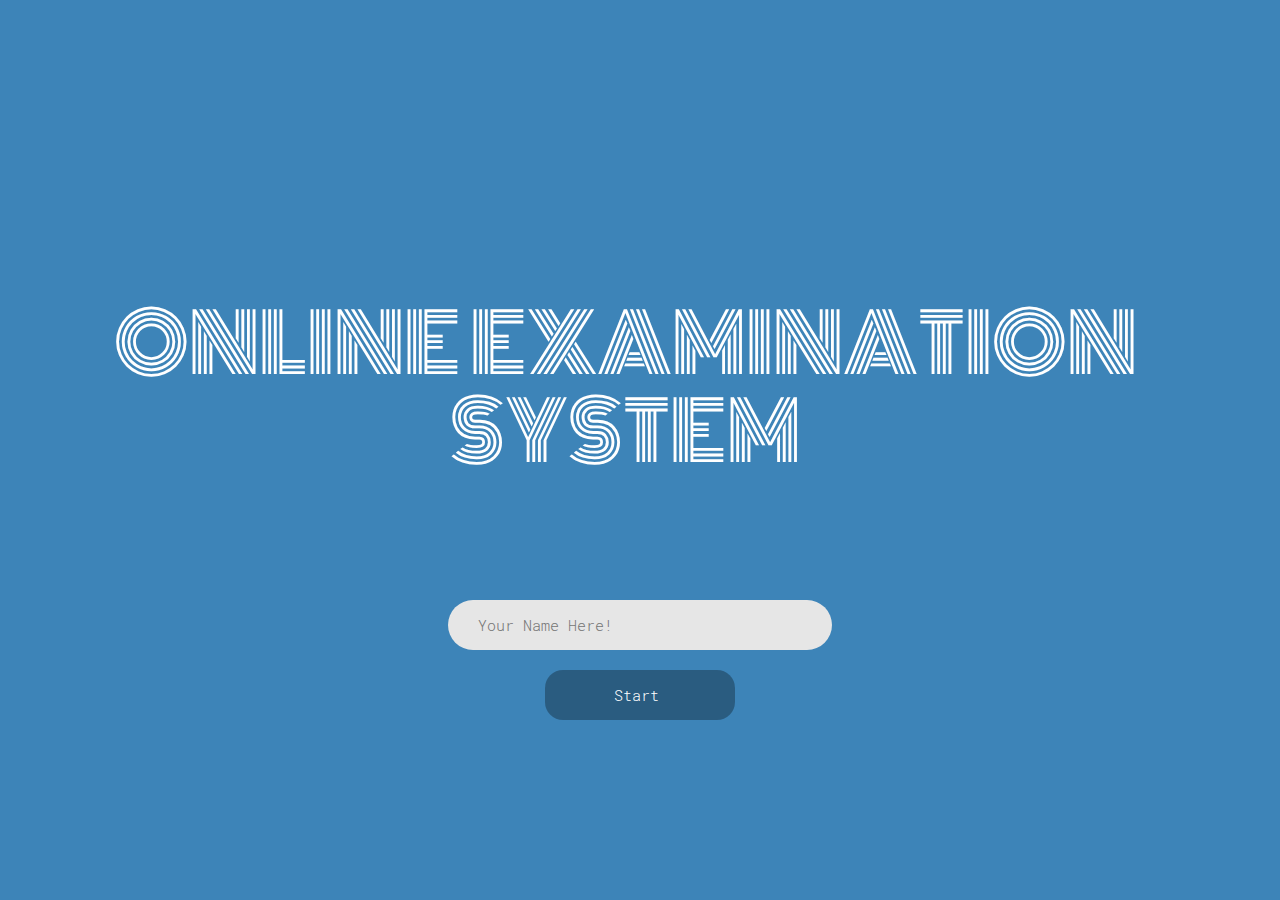
==== commit d15b36ae: "updated some UI" ====
--- a/src/templates/index.html
+++ b/src/templates/index.html
@@ -20,10 +20,7 @@
 </head>
 <!-- Body content -->
 <body>
-    <nav class="navbar navbar-expand-lg navbar-light bg-light">
-        <a class="navbar-brand" href="#">OES</a>
-        
-      </nav>
+
     <div class="clouds">
     <div class="row"></div>
     <div class="row">
--- a/src/static/css/style.css
+++ b/src/static/css/style.css
@@ -70,7 +70,9 @@
     color:black;
     font-size: 20px;
 }
-
+h4{
+    color: white;
+}
 @font-face{
     font-family: "Roboto";
     src: url("../fonts/Roboto_Mono/RobotoMono-Light.ttf")
